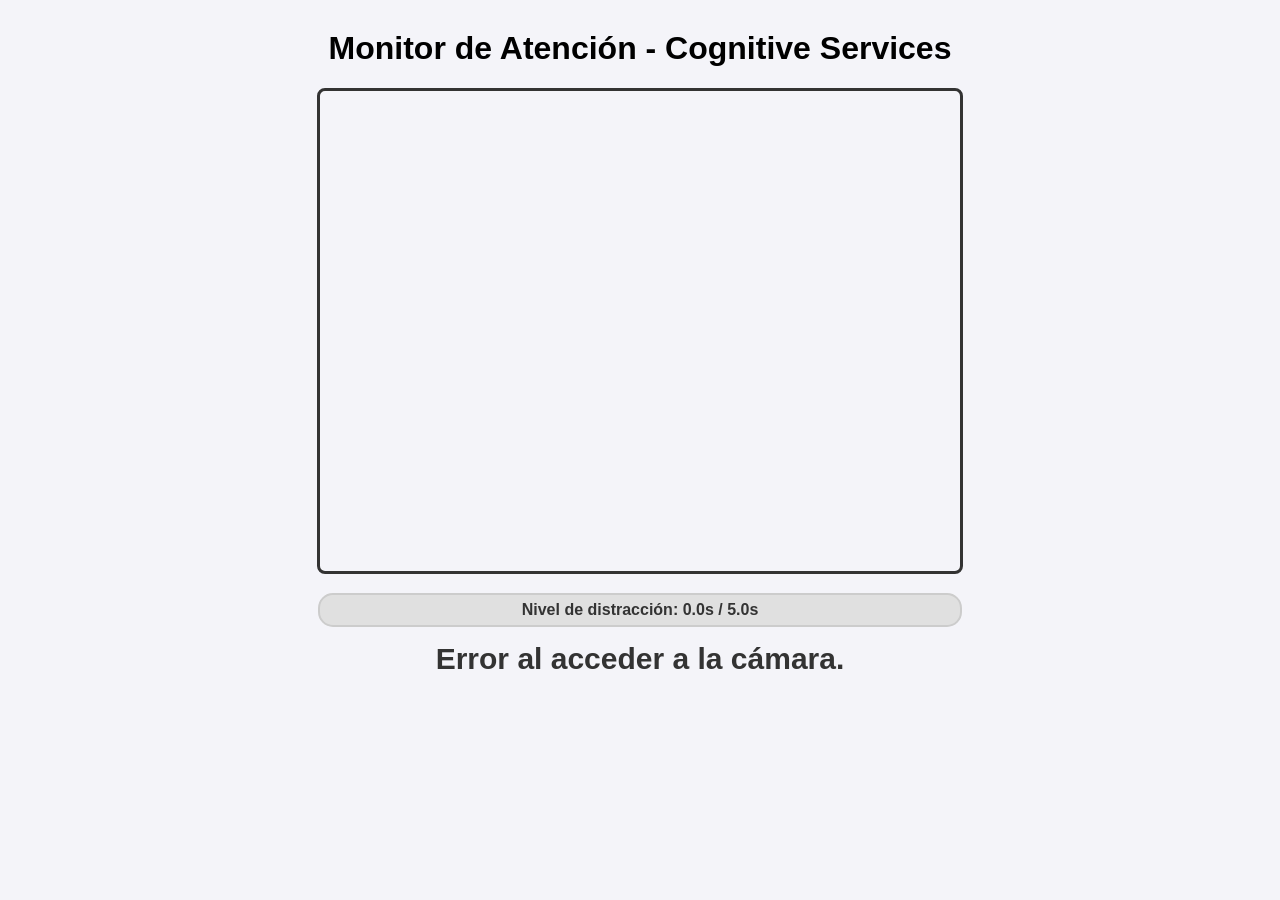
==== index.html @ a4cee3c4 "Add initial HTML structure for attention monitor" ====
<!DOCTYPE html>
<html lang="es">
<head>
    <meta charset="UTF-8">
    <title>MVP Detección de Atención</title>
    <style>
        body { font-family: sans-serif; text-align: center; margin-top: 30px; background-color: #f4f4f9; }
        #video { border: 3px solid #333; width: 640px; height: 480px; border-radius: 8px; transform: scaleX(-1); }
        #estado { font-size: 30px; font-weight: bold; margin-top: 15px; color: #333; transition: color 0.3s; }
        .alerta { color: #d9534f !important; }
        
        /* Estilos para la barra de distracción */
        #contenedor-barra {
            width: 640px;
            height: 30px;
            background-color: #e0e0e0;
            margin: 15px auto;
            border-radius: 15px;
            overflow: hidden;
            border: 2px solid #ccc;
            position: relative;
        }
        #barra {
            height: 100%;
            width: 0%;
            background-color: #4CAF50; /* Empieza verde */
            transition: width 0.4s ease, background-color 0.4s ease;
        }
        #texto-barra {
            position: absolute;
            width: 100%;
            text-align: center;
            line-height: 30px;
            font-weight: bold;
            color: #333;
            top: 0;
            left: 0;
        }
    </style>
</head>
<body>
    <h1>Monitor de Atención - Cognitive Services</h1>
    
    <video id="video" autoplay muted></video>
    
    <div id="contenedor-barra">
        <div id="barra"></div>
        <div id="texto-barra">Nivel de distracción: 0.0s / 5.0s</div>
    </div>

    <canvas id="canvas" style="display:none;" width="640" height="480"></canvas>
    <p id="estado">Iniciando cámara...</p>

    <script>
        // ==========================================
        // 1. CONFIGURACIÓN DE AZURE
        // ==========================================
        const AZURE_ENDPOINT = "https://face-mpv.cognitiveservices.azure.com";
        const SUBSCRIPTION_KEY = "AnTg6Uzlo1eHaQLad6r9S1j0K4woOaYoHDJUcnLEFngSYML35ptPJQQJ99CCAC8vTInXJ3w3AAAKACOGr4jH";

        // ==========================================
        // 2. AJUSTES DE PRECISIÓN (¡Tunea tu IA aquí!)
        // ==========================================
        const UMBRAL_YAW = 20;         // Tolerancia Izquierda/Derecha
        const UMBRAL_PITCH_DOWN = 25;  // Tolerancia Mirar hacia abajo (Teclado/Leer)
        const UMBRAL_PITCH_UP = 10;    // Tolerancia Mirar hacia arriba (Mosca en el techo)
        const FRECUENCIA_SCAN = 1500;  // 1.5 segundos (Más rápido, más preciso)

        const video = document.getElementById('video');
        const canvas = document.getElementById('canvas');
        const estadoTexto = document.getElementById('estado');
        const barra = document.getElementById('barra');
        const textoBarra = document.getElementById('texto-barra');
        const ctx = canvas.getContext('2d');

        // ==========================================
        // 3. VARIABLES DEL ACUMULADOR DE TIEMPO
        // ==========================================
        let tiempoAnterior = Date.now();
        let nivelDistraccion = 0.0;
        const LIMITE_SEGUNDOS = 5.0;      // Segundos máximos antes de la notificación
        const TASA_RECUPERACION = 0.7;    // Qué tan rápido baja la barra al concentrarse
        let notificacionEnviada = false;  // Evita que te mande 100 notificaciones seguidas

        // Pedir permiso al navegador para mandar Notificaciones Push
        if ("Notification" in window && Notification.permission !== "granted") {
            Notification.requestPermission();
        }

        // ==========================================
        // 4. INICIAR LA CÁMARA LOCAL
        // ==========================================
        navigator.mediaDevices.getUserMedia({ video: true })
            .then(stream => { 
                video.srcObject = stream; 
                estadoTexto.innerText = "Cámara lista. Analizando...";
            })
            .catch(err => { 
                estadoTexto.innerText = "Error al acceder a la cámara."; 
            });

        // ==========================================
        // 5. CAPTURAR FRAME, ENVIAR Y CALCULAR TIEMPO
        // ==========================================
        async function analizarFrame() {
            ctx.drawImage(video, 0, 0, canvas.width, canvas.height);
            
            canvas.toBlob(async (blob) => {
                if (!blob) return;

                const url = `${AZURE_ENDPOINT}/face/v1.0/detect?returnFaceAttributes=headPose`;

                try {
                    const response = await fetch(url, {
                        method: 'POST',
                        headers: {
                            'Ocp-Apim-Subscription-Key': SUBSCRIPTION_KEY,
                            'Content-Type': 'application/octet-stream'
                        },
                        body: blob
                    });

                    const faces = await response.json();

                    // --- CALCULAR TIEMPO TRANSCURRIDO ---
                    let tiempoActual = Date.now();
                    let deltaT = (tiempoActual - tiempoAnterior) / 1000; // Convertir a segundos
                    tiempoAnterior = tiempoActual;
                    let estaDistraido = false; // Bandera para el acumulador

                    // --- EVALUACIÓN DE LA RÚBRICA ---
                    if (faces.error) {
                        estadoTexto.innerText = `Error: ${faces.error.message}`;
                        return;
                    }

                    if (!faces || faces.length === 0) {
                        estadoTexto.innerText = "Abandonó la sesión"; // REQUISITO MVP
                        estadoTexto.className = "alerta";
                        estaDistraido = true;
                    } else {
                        const headPose = faces[0].faceAttributes.headPose;
                        const yaw = headPose.yaw;
                        const pitch = headPose.pitch;

                        // Evaluamos con los umbrales asimétricos
                        let distraidoYaw = Math.abs(yaw) > UMBRAL_YAW;
                        let distraidoPitch = (pitch > UMBRAL_PITCH_DOWN) || (pitch < -UMBRAL_PITCH_UP);

                        if (distraidoYaw || distraidoPitch) {
                            estadoTexto.innerText = "hubo distracción"; // REQUISITO MVP
                            estadoTexto.className = "alerta";
                            estaDistraido = true;
                        } else {
                            estadoTexto.innerText = "Estudiante concentrado";
                            estadoTexto.className = "";
                        }
                    }

                    // --- LÓGICA DEL ACUMULADOR DE LA BARRA ---
                    if (estaDistraido) {
                        nivelDistraccion += deltaT; // Sumamos los segundos que pasaron
                    } else {
                        nivelDistraccion -= (deltaT * TASA_RECUPERACION); // Restamos si está atento
                    }

                    // Limitar el contador entre 0 y 5
                    nivelDistraccion = Math.max(0, Math.min(nivelDistraccion, LIMITE_SEGUNDOS));

                    // --- ACTUALIZAR LA INTERFAZ DE LA BARRA ---
                    let porcentaje = (nivelDistraccion / LIMITE_SEGUNDOS) * 100;
                    barra.style.width = porcentaje + "%";
                    textoBarra.innerText = `Nivel de distracción: ${nivelDistraccion.toFixed(1)}s / ${LIMITE_SEGUNDOS}s`;

                    // Cambiar el color de la barra según el nivel
                    if (porcentaje < 40) barra.style.backgroundColor = "#4CAF50";      // Verde
                    else if (porcentaje < 80) barra.style.backgroundColor = "#FF9800"; // Naranja
                    else barra.style.backgroundColor = "#f44336";                      // Rojo

                    // --- NOTIFICACIÓN PUSH ---
                    if (nivelDistraccion >= LIMITE_SEGUNDOS && !notificacionEnviada) {
                        if ("Notification" in window && Notification.permission === "granted") {
                            new Notification("¡Alerta de Atención!", {
                                body: "Has superado los 5 segundos de distracción. ¡Regresa la vista al frente!",
                            });
                        } else {
                            // Fallback por si el navegador bloquea la notificación nativa
                            alert("¡ALERTA PUSH! Has superado los 5 segundos de distracción.");
                        }
                        notificacionEnviada = true; // Marcamos para no spamear
                    } 
                    // Si el estudiante se vuelve a concentrar por completo
                    else if (nivelDistraccion === 0) {
                        notificacionEnviada = false;
                    }

                } catch (error) {
                    console.error("Error al conectar con Azure:", error);
                }
            }, 'image/jpeg');
        }

        // ==========================================
        // 6. BUCLE DE EJECUCIÓN
        // ==========================================
        setInterval(analizarFrame, FRECUENCIA_SCAN);
    </script>
</body>
</html>
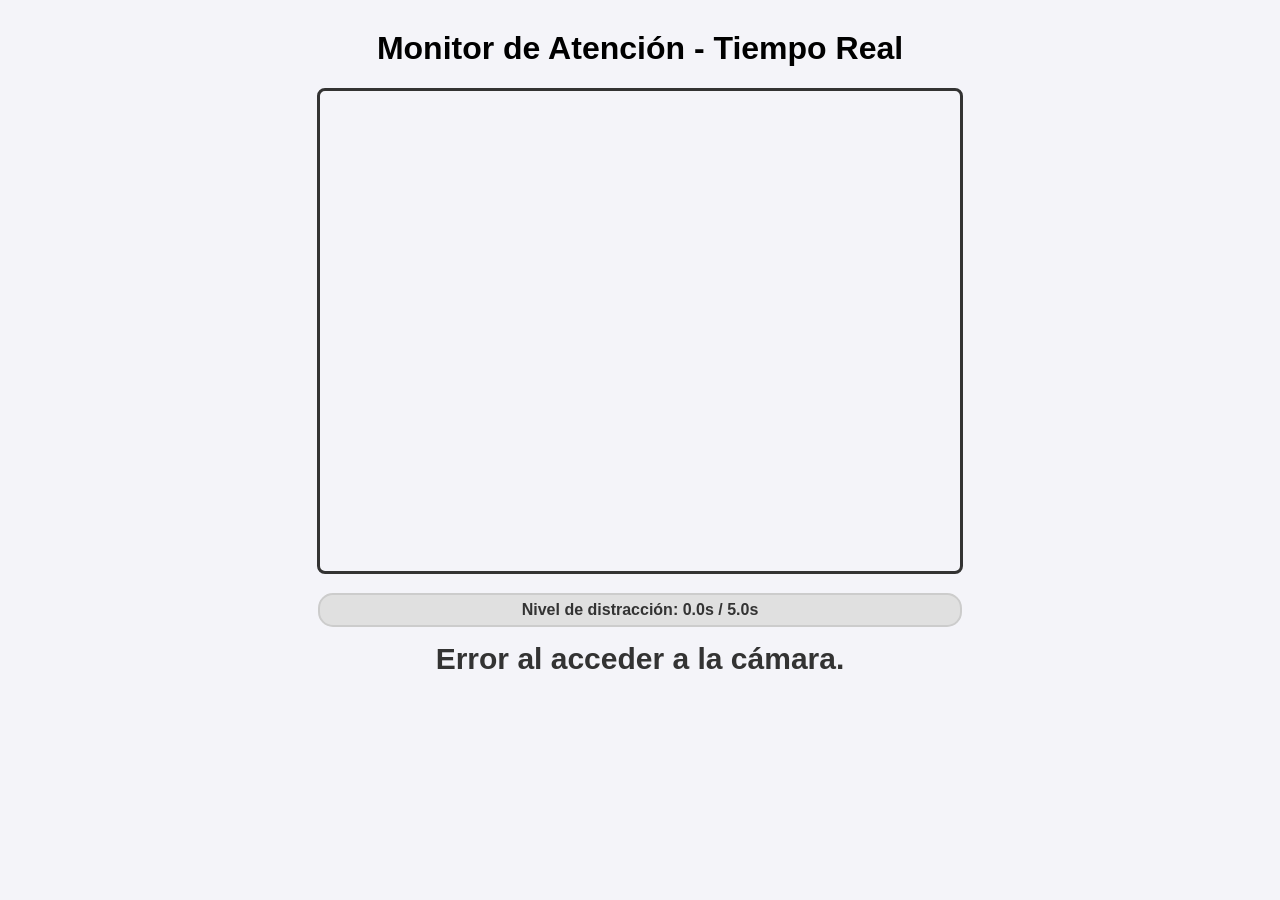
==== commit f2b8d583: "Modificacion de sensibilidad" ====
--- a/index.html
+++ b/index.html
@@ -2,14 +2,13 @@
 <html lang="es">
 <head>
     <meta charset="UTF-8">
-    <title>MVP Detección de Atención</title>
+    <title>Monitor de Atención - Actualización</title>
     <style>
         body { font-family: sans-serif; text-align: center; margin-top: 30px; background-color: #f4f4f9; }
         #video { border: 3px solid #333; width: 640px; height: 480px; border-radius: 8px; transform: scaleX(-1); }
         #estado { font-size: 30px; font-weight: bold; margin-top: 15px; color: #333; transition: color 0.3s; }
         .alerta { color: #d9534f !important; }
         
-        /* Estilos para la barra de distracción */
         #contenedor-barra {
             width: 640px;
             height: 30px;
@@ -23,8 +22,8 @@
         #barra {
             height: 100%;
             width: 0%;
-            background-color: #4CAF50; /* Empieza verde */
-            transition: width 0.4s ease, background-color 0.4s ease;
+            background-color: #4CAF50;
+            transition: width 0.3s ease, background-color 0.4s ease;
         }
         #texto-barra {
             position: absolute;
@@ -39,7 +38,7 @@
     </style>
 </head>
 <body>
-    <h1>Monitor de Atención - Cognitive Services</h1>
+    <h1>Monitor de Atención - Tiempo Real </h1>
     
     <video id="video" autoplay muted></video>
     
@@ -52,19 +51,16 @@
     <p id="estado">Iniciando cámara...</p>
 
     <script>
-        // ==========================================
         // 1. CONFIGURACIÓN DE AZURE
-        // ==========================================
         const AZURE_ENDPOINT = "https://face-mpv.cognitiveservices.azure.com";
         const SUBSCRIPTION_KEY = "AnTg6Uzlo1eHaQLad6r9S1j0K4woOaYoHDJUcnLEFngSYML35ptPJQQJ99CCAC8vTInXJ3w3AAAKACOGr4jH";
 
-        // ==========================================
-        // 2. AJUSTES DE PRECISIÓN (¡Tunea tu IA aquí!)
-        // ==========================================
-        const UMBRAL_YAW = 20;         // Tolerancia Izquierda/Derecha
-        const UMBRAL_PITCH_DOWN = 25;  // Tolerancia Mirar hacia abajo (Teclado/Leer)
-        const UMBRAL_PITCH_UP = 10;    // Tolerancia Mirar hacia arriba (Mosca en el techo)
-        const FRECUENCIA_SCAN = 1500;  // 1.5 segundos (Más rápido, más preciso)
+        // 2. AJUSTES DE PRECISIÓN
+        const UMBRAL_YAW = 35;         
+        const UMBRAL_PITCH_DOWN = 45;  
+        const UMBRAL_PITCH_UP = 20;    
+        const UMBRAL_ALEJAMIENTO = 75; 
+        const FRECUENCIA_SCAN = 1000;  // ACTUALIZADO: Ahora escanea cada 1 segundo
 
         const video = document.getElementById('video');
         const canvas = document.getElementById('canvas');
@@ -73,35 +69,25 @@
         const textoBarra = document.getElementById('texto-barra');
         const ctx = canvas.getContext('2d');
 
-        // ==========================================
-        // 3. VARIABLES DEL ACUMULADOR DE TIEMPO
-        // ==========================================
         let tiempoAnterior = Date.now();
         let nivelDistraccion = 0.0;
-        const LIMITE_SEGUNDOS = 5.0;      // Segundos máximos antes de la notificación
-        const TASA_RECUPERACION = 0.7;    // Qué tan rápido baja la barra al concentrarse
-        let notificacionEnviada = false;  // Evita que te mande 100 notificaciones seguidas
+        const LIMITE_SEGUNDOS = 5.0;
+        const TASA_RECUPERACION = 1.0; 
+        let notificacionEnviada = false;
 
-        // Pedir permiso al navegador para mandar Notificaciones Push
         if ("Notification" in window && Notification.permission !== "granted") {
             Notification.requestPermission();
         }
 
-        // ==========================================
-        // 4. INICIAR LA CÁMARA LOCAL
-        // ==========================================
         navigator.mediaDevices.getUserMedia({ video: true })
             .then(stream => { 
                 video.srcObject = stream; 
-                estadoTexto.innerText = "Cámara lista. Analizando...";
+                estadoTexto.innerText = "Analizando cada segundo...";
             })
             .catch(err => { 
                 estadoTexto.innerText = "Error al acceder a la cámara."; 
             });
 
-        // ==========================================
-        // 5. CAPTURAR FRAME, ENVIAR Y CALCULAR TIEMPO
-        // ==========================================
         async function analizarFrame() {
             ctx.drawImage(video, 0, 0, canvas.width, canvas.height);
             
@@ -121,89 +107,78 @@
                     });
 
                     const faces = await response.json();
+                    let tiempoActual = Date.now();
+                    let deltaT = (tiempoActual - tiempoAnterior) / 1000;
+                    tiempoAnterior = tiempoActual;
+                    let estaDistraido = false;
 
-                    // --- CALCULAR TIEMPO TRANSCURRIDO ---
-                    let tiempoActual = Date.now();
-                    let deltaT = (tiempoActual - tiempoAnterior) / 1000; // Convertir a segundos
-                    tiempoAnterior = tiempoActual;
-                    let estaDistraido = false; // Bandera para el acumulador
-
-                    // --- EVALUACIÓN DE LA RÚBRICA ---
                     if (faces.error) {
                         estadoTexto.innerText = `Error: ${faces.error.message}`;
                         return;
                     }
 
                     if (!faces || faces.length === 0) {
-                        estadoTexto.innerText = "Abandonó la sesión"; // REQUISITO MVP
+                        estadoTexto.innerText = "Rostro no detectado";
                         estadoTexto.className = "alerta";
                         estaDistraido = true;
                     } else {
+                        const faceRect = faces[0].faceRectangle;
                         const headPose = faces[0].faceAttributes.headPose;
-                        const yaw = headPose.yaw;
-                        const pitch = headPose.pitch;
+                        
+                        let muyLejos = faceRect.width < UMBRAL_ALEJAMIENTO;
+                        let distraidoYaw = Math.abs(headPose.yaw) > UMBRAL_YAW;
+                        let distraidoPitch = (headPose.pitch > UMBRAL_PITCH_DOWN) || (headPose.pitch < -UMBRAL_PITCH_UP);
 
-                        // Evaluamos con los umbrales asimétricos
-                        let distraidoYaw = Math.abs(yaw) > UMBRAL_YAW;
-                        let distraidoPitch = (pitch > UMBRAL_PITCH_DOWN) || (pitch < -UMBRAL_PITCH_UP);
-
-                        if (distraidoYaw || distraidoPitch) {
-                            estadoTexto.innerText = "hubo distracción"; // REQUISITO MVP
+                        if (muyLejos) {
+                            estadoTexto.innerText = "¡Te has alejado!";
+                            estadoTexto.className = "alerta";
+                            estaDistraido = true;
+                        } else if (distraidoYaw || distraidoPitch) {
+                            estadoTexto.innerText = "¡Distraído!";
                             estadoTexto.className = "alerta";
                             estaDistraido = true;
                         } else {
-                            estadoTexto.innerText = "Estudiante concentrado";
+                            estadoTexto.innerText = "Concentrado";
                             estadoTexto.className = "";
+                            estaDistraido = false;
                         }
                     }
 
-                    // --- LÓGICA DEL ACUMULADOR DE LA BARRA ---
                     if (estaDistraido) {
-                        nivelDistraccion += deltaT; // Sumamos los segundos que pasaron
+                        nivelDistraccion += deltaT;
                     } else {
-                        nivelDistraccion -= (deltaT * TASA_RECUPERACION); // Restamos si está atento
+                        nivelDistraccion -= (deltaT * TASA_RECUPERACION);
                     }
 
-                    // Limitar el contador entre 0 y 5
                     nivelDistraccion = Math.max(0, Math.min(nivelDistraccion, LIMITE_SEGUNDOS));
 
-                    // --- ACTUALIZAR LA INTERFAZ DE LA BARRA ---
+                    // Actualización visual
                     let porcentaje = (nivelDistraccion / LIMITE_SEGUNDOS) * 100;
                     barra.style.width = porcentaje + "%";
                     textoBarra.innerText = `Nivel de distracción: ${nivelDistraccion.toFixed(1)}s / ${LIMITE_SEGUNDOS}s`;
 
-                    // Cambiar el color de la barra según el nivel
-                    if (porcentaje < 40) barra.style.backgroundColor = "#4CAF50";      // Verde
-                    else if (porcentaje < 80) barra.style.backgroundColor = "#FF9800"; // Naranja
-                    else barra.style.backgroundColor = "#f44336";                      // Rojo
+                    if (porcentaje < 40) barra.style.backgroundColor = "#4CAF50";
+                    else if (porcentaje < 80) barra.style.backgroundColor = "#FF9800";
+                    else barra.style.backgroundColor = "#f44336";
 
-                    // --- NOTIFICACIÓN PUSH ---
                     if (nivelDistraccion >= LIMITE_SEGUNDOS && !notificacionEnviada) {
-                        if ("Notification" in window && Notification.permission === "granted") {
-                            new Notification("¡Alerta de Atención!", {
-                                body: "Has superado los 5 segundos de distracción. ¡Regresa la vista al frente!",
-                            });
-                        } else {
-                            // Fallback por si el navegador bloquea la notificación nativa
-                            alert("¡ALERTA PUSH! Has superado los 5 segundos de distracción.");
+                        if (Notification.permission === "granted") {
+                            new Notification("¡Alerta!", { body: "Vuelve a la pantalla." });
                         }
-                        notificacionEnviada = true; // Marcamos para no spamear
+                        notificacionEnviada = true;
                     } 
-                    // Si el estudiante se vuelve a concentrar por completo
                     else if (nivelDistraccion === 0) {
                         notificacionEnviada = false;
                     }
 
                 } catch (error) {
-                    console.error("Error al conectar con Azure:", error);
+                    console.error("Error:", error);
                 }
             }, 'image/jpeg');
         }
 
-        // ==========================================
-        // 6. BUCLE DE EJECUCIÓN
-        // ==========================================
+        // Ejecutar inmediatamente la primera vez y luego cada segundo
         setInterval(analizarFrame, FRECUENCIA_SCAN);
     </script>
 </body>
-</html>
+</html>
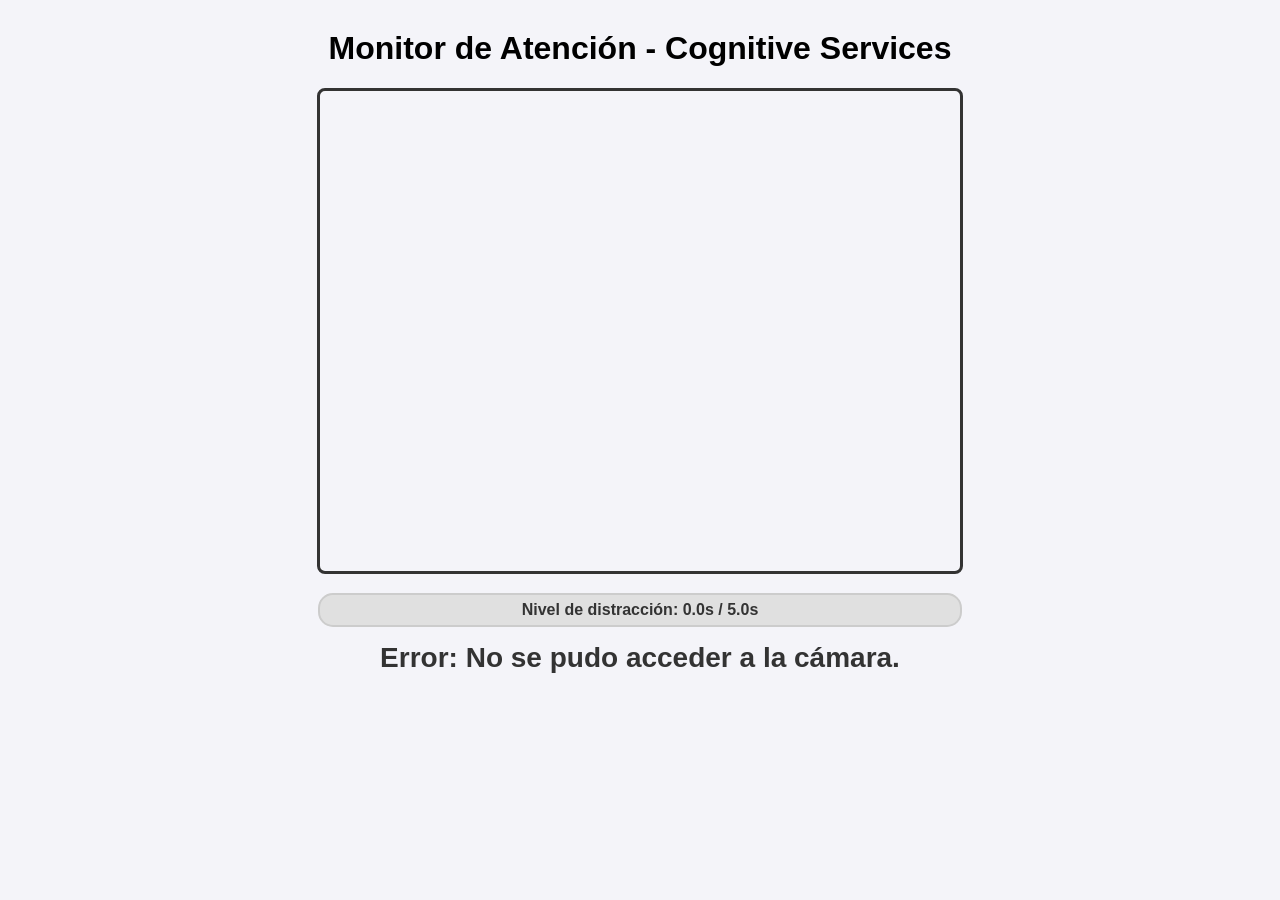
==== commit 16e6f90a: "sensibilidad detect cel" ====
--- a/index.html
+++ b/index.html
@@ -2,13 +2,19 @@
 <html lang="es">
 <head>
     <meta charset="UTF-8">
-    <title>Monitor de Atención - Actualización</title>
+    <title>MVP Monitor de Atención - Versión Documentada</title>
     <style>
-        body { font-family: sans-serif; text-align: center; margin-top: 30px; background-color: #f4f4f9; }
+        /* --- ESTILOS VISUALES --- */
+        body { font-family: 'Segoe UI', sans-serif; text-align: center; margin-top: 30px; background-color: #f4f4f9; }
+        
+        /* Estilo del video (espejado para que sea natural para el usuario) */
         #video { border: 3px solid #333; width: 640px; height: 480px; border-radius: 8px; transform: scaleX(-1); }
-        #estado { font-size: 30px; font-weight: bold; margin-top: 15px; color: #333; transition: color 0.3s; }
-        .alerta { color: #d9534f !important; }
         
+        /* Texto de estado dinámico */
+        #estado { font-size: 28px; font-weight: bold; margin-top: 15px; color: #333; transition: color 0.3s; }
+        .alerta { color: #d9534f !important; } /* Rojo para alertas */
+        
+        /* Contenedor de la barra de progreso */
         #contenedor-barra {
             width: 640px;
             height: 30px;
@@ -19,12 +25,16 @@
             border: 2px solid #ccc;
             position: relative;
         }
+
+        /* La barra interna que crece o decrece */
         #barra {
             height: 100%;
             width: 0%;
-            background-color: #4CAF50;
+            background-color: #4CAF50; /* Inicia verde */
             transition: width 0.3s ease, background-color 0.4s ease;
         }
+
+        /* Texto encima de la barra */
         #texto-barra {
             position: absolute;
             width: 100%;
@@ -38,7 +48,7 @@
     </style>
 </head>
 <body>
-    <h1>Monitor de Atención - Tiempo Real </h1>
+    <h1>Monitor de Atención - Cognitive Services</h1>
     
     <video id="video" autoplay muted></video>
     
@@ -48,20 +58,26 @@
     </div>
 
     <canvas id="canvas" style="display:none;" width="640" height="480"></canvas>
+    
     <p id="estado">Iniciando cámara...</p>
 
     <script>
+        // ==========================================
         // 1. CONFIGURACIÓN DE AZURE
+        // ==========================================
         const AZURE_ENDPOINT = "https://face-mpv.cognitiveservices.azure.com";
         const SUBSCRIPTION_KEY = "AnTg6Uzlo1eHaQLad6r9S1j0K4woOaYoHDJUcnLEFngSYML35ptPJQQJ99CCAC8vTInXJ3w3AAAKACOGr4jH";
 
-        // 2. AJUSTES DE PRECISIÓN
-        const UMBRAL_YAW = 35;         
-        const UMBRAL_PITCH_DOWN = 45;  
-        const UMBRAL_PITCH_UP = 20;    
-        const UMBRAL_ALEJAMIENTO = 75; 
-        const FRECUENCIA_SCAN = 1000;  // ACTUALIZADO: Ahora escanea cada 1 segundo
-
+        // ==========================================
+        // 2. AJUSTES DE PRECISIÓN (SENSIBILIDAD)
+        // ==========================================
+        const UMBRAL_YAW = 35;         // Giro cabeza Izq/Der (35° es más permisivo)
+        const UMBRAL_PITCH_DOWN = 37;  // Mirar abajo al teclado (45° evita falsos positivos)
+        const UMBRAL_PITCH_UP = 20;    // Mirar arriba (20°)
+        const UMBRAL_ALEJAMIENTO = 75; // Ancho de cara en px (menos de 75 es "lejos")
+        const FRECUENCIA_SCAN = 1000;  // Tiempo entre análisis (1 segundo)
+
+        // Elementos del DOM
         const video = document.getElementById('video');
         const canvas = document.getElementById('canvas');
         const estadoTexto = document.getElementById('estado');
@@ -69,31 +85,44 @@
         const textoBarra = document.getElementById('texto-barra');
         const ctx = canvas.getContext('2d');
 
+        // ==========================================
+        // 3. VARIABLES DE CONTROL DE TIEMPO
+        // ==========================================
         let tiempoAnterior = Date.now();
         let nivelDistraccion = 0.0;
-        const LIMITE_SEGUNDOS = 5.0;
-        const TASA_RECUPERACION = 1.0; 
-        let notificacionEnviada = false;
-
+        const LIMITE_SEGUNDOS = 5.0;     // Tiempo máximo de distracción permitido
+        const TASA_RECUPERACION = 1.0;   // Qué tan rápido baja la barra al estar atento
+        let notificacionEnviada = false; // Evita notificaciones repetitivas
+
+        // Solicitar permisos de notificación al cargar
         if ("Notification" in window && Notification.permission !== "granted") {
             Notification.requestPermission();
         }
 
+        // ==========================================
+        // 4. INICIAR STREAM DE VIDEO
+        // ==========================================
         navigator.mediaDevices.getUserMedia({ video: true })
             .then(stream => { 
                 video.srcObject = stream; 
-                estadoTexto.innerText = "Analizando cada segundo...";
+                estadoTexto.innerText = "Cámara lista. Analizando cada segundo...";
             })
             .catch(err => { 
-                estadoTexto.innerText = "Error al acceder a la cámara."; 
+                estadoTexto.innerText = "Error: No se pudo acceder a la cámara."; 
             });
 
+        // ==========================================
+        // 5. FUNCIÓN PRINCIPAL DE ANÁLISIS
+        // ==========================================
         async function analizarFrame() {
+            // Dibujar el frame actual del video en el canvas oculto
             ctx.drawImage(video, 0, 0, canvas.width, canvas.height);
             
+            // Convertir el canvas a formato JPEG para enviar a la API
             canvas.toBlob(async (blob) => {
                 if (!blob) return;
 
+                // URL de la API de Azure Face (solicitamos headPose y faceRectangle)
                 const url = `${AZURE_ENDPOINT}/face/v1.0/detect?returnFaceAttributes=headPose`;
 
                 try {
@@ -107,77 +136,102 @@
                     });
 
                     const faces = await response.json();
+
+                    // Calcular tiempo real transcurrido entre este análisis y el anterior
                     let tiempoActual = Date.now();
-                    let deltaT = (tiempoActual - tiempoAnterior) / 1000;
+                    let deltaT = (tiempoActual - tiempoAnterior) / 1000; 
                     tiempoAnterior = tiempoActual;
-                    let estaDistraido = false;
-
+                    
+                    let estaDistraido = false; // Bandera de estado actual
+
+                    // Manejo de errores de la API
                     if (faces.error) {
-                        estadoTexto.innerText = `Error: ${faces.error.message}`;
+                        estadoTexto.innerText = `Error API: ${faces.error.message}`;
                         return;
                     }
 
+                    // A) Si no se detecta ninguna cara
                     if (!faces || faces.length === 0) {
                         estadoTexto.innerText = "Rostro no detectado";
                         estadoTexto.className = "alerta";
                         estaDistraido = true;
-                    } else {
-                        const faceRect = faces[0].faceRectangle;
-                        const headPose = faces[0].faceAttributes.headPose;
+                    } 
+                    else {
+                        // Extraer datos de la primera cara detectada
+                        const faceRect = faces[0].faceRectangle; // Datos de posición/tamaño
+                        const headPose = faces[0].faceAttributes.headPose; // Datos de inclinación
                         
+                        // B) Lógica de alejamiento (basada en el ancho de la detección)
                         let muyLejos = faceRect.width < UMBRAL_ALEJAMIENTO;
+
+                        // C) Lógica de orientación (ángulos de la cabeza)
                         let distraidoYaw = Math.abs(headPose.yaw) > UMBRAL_YAW;
                         let distraidoPitch = (headPose.pitch > UMBRAL_PITCH_DOWN) || (headPose.pitch < -UMBRAL_PITCH_UP);
 
+                        // Evaluar qué mensaje mostrar
                         if (muyLejos) {
-                            estadoTexto.innerText = "¡Te has alejado!";
+                            estadoTexto.innerText = "¡Te has alejado demasiado!";
                             estadoTexto.className = "alerta";
                             estaDistraido = true;
                         } else if (distraidoYaw || distraidoPitch) {
-                            estadoTexto.innerText = "¡Distraído!";
+                            estadoTexto.innerText = "¡Vuelve la vista a la pantalla!";
                             estadoTexto.className = "alerta";
                             estaDistraido = true;
                         } else {
-                            estadoTexto.innerText = "Concentrado";
+                            estadoTexto.innerText = "Estudiante concentrado";
                             estadoTexto.className = "";
                             estaDistraido = false;
                         }
                     }
 
+                    // ==========================================
+                    // 6. LÓGICA DEL ACUMULADOR (LA BARRA)
+                    // ==========================================
                     if (estaDistraido) {
-                        nivelDistraccion += deltaT;
+                        nivelDistraccion += deltaT; // Sube la barra según el tiempo transcurrido
                     } else {
-                        nivelDistraccion -= (deltaT * TASA_RECUPERACION);
-                    }
-
+                        nivelDistraccion -= (deltaT * TASA_RECUPERACION); // Baja la barra
+                    }
+
+                    // Mantener el nivel entre 0 y el límite (5s)
                     nivelDistraccion = Math.max(0, Math.min(nivelDistraccion, LIMITE_SEGUNDOS));
 
-                    // Actualización visual
+                    // Actualizar UI de la barra y colores
                     let porcentaje = (nivelDistraccion / LIMITE_SEGUNDOS) * 100;
                     barra.style.width = porcentaje + "%";
                     textoBarra.innerText = `Nivel de distracción: ${nivelDistraccion.toFixed(1)}s / ${LIMITE_SEGUNDOS}s`;
 
-                    if (porcentaje < 40) barra.style.backgroundColor = "#4CAF50";
-                    else if (porcentaje < 80) barra.style.backgroundColor = "#FF9800";
-                    else barra.style.backgroundColor = "#f44336";
-
+                    // Cambio de colores según gravedad
+                    if (porcentaje < 40) barra.style.backgroundColor = "#4CAF50";      // Verde
+                    else if (porcentaje < 80) barra.style.backgroundColor = "#FF9800"; // Naranja
+                    else barra.style.backgroundColor = "#f44336";                     // Rojo
+
+                    // ==========================================
+                    // 7. NOTIFICACIÓN PUSH DE ALERTA FINAL
+                    // ==========================================
                     if (nivelDistraccion >= LIMITE_SEGUNDOS && !notificacionEnviada) {
+                        const aviso = "¡ALERTA! Has perdido la concentración por más de 5 segundos.";
                         if (Notification.permission === "granted") {
-                            new Notification("¡Alerta!", { body: "Vuelve a la pantalla." });
+                            new Notification("Sistema de Atención", { body: aviso });
+                        } else {
+                            alert(aviso);
                         }
                         notificacionEnviada = true;
                     } 
+                    // Resetear la bandera cuando el usuario vuelve a estar concentrado al 100%
                     else if (nivelDistraccion === 0) {
                         notificacionEnviada = false;
                     }
 
                 } catch (error) {
-                    console.error("Error:", error);
+                    console.error("Error en la conexión con Azure:", error);
                 }
             }, 'image/jpeg');
         }
 
-        // Ejecutar inmediatamente la primera vez y luego cada segundo
+        // ==========================================
+        // 8. INICIO DEL BUCLE (Cada 1000ms)
+        // ==========================================
         setInterval(analizarFrame, FRECUENCIA_SCAN);
     </script>
 </body>
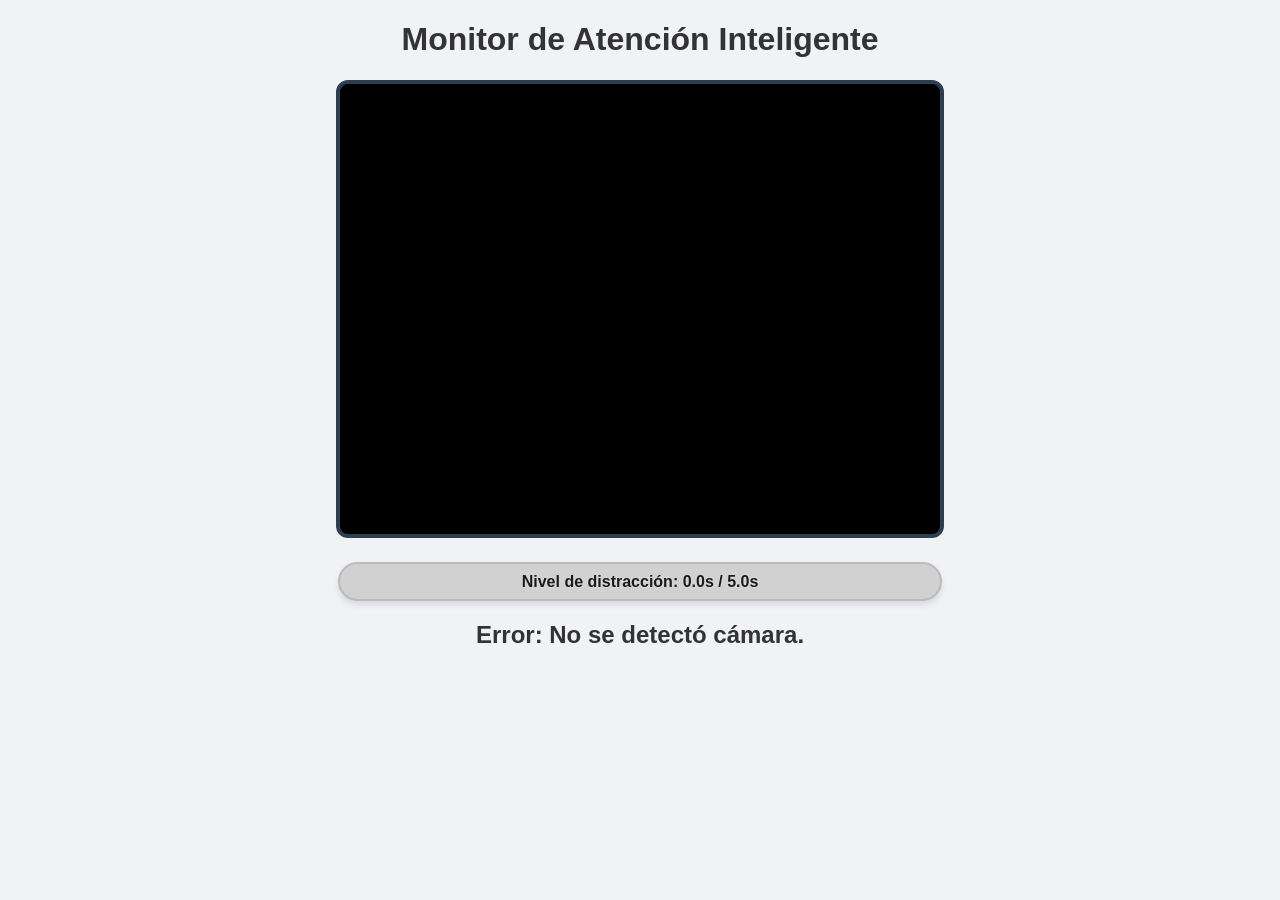
==== commit 3d506188: "warning de salida de camara" ====
--- a/index.html
+++ b/index.html
@@ -2,127 +2,174 @@
 <html lang="es">
 <head>
     <meta charset="UTF-8">
-    <title>MVP Monitor de Atención - Versión Documentada</title>
+    <title>Monitor de Atención Pro - Alerta Integrada</title>
     <style>
-        /* --- ESTILOS VISUALES --- */
-        body { font-family: 'Segoe UI', sans-serif; text-align: center; margin-top: 30px; background-color: #f4f4f9; }
-        
-        /* Estilo del video (espejado para que sea natural para el usuario) */
-        #video { border: 3px solid #333; width: 640px; height: 480px; border-radius: 8px; transform: scaleX(-1); }
-        
-        /* Texto de estado dinámico */
-        #estado { font-size: 28px; font-weight: bold; margin-top: 15px; color: #333; transition: color 0.3s; }
-        .alerta { color: #d9534f !important; } /* Rojo para alertas */
-        
-        /* Contenedor de la barra de progreso */
+        /* --- DISEÑO GENERAL --- */
+        body { 
+            font-family: 'Segoe UI', Tahoma, Geneva, Verdana, sans-serif; 
+            text-align: center; 
+            margin-top: 20px; 
+            background-color: #f0f2f5; 
+            color: #333;
+        }
+
+        /* Video espejado para mayor naturalidad */
+        #video { 
+            border: 4px solid #2c3e50; 
+            width: 600px; 
+            height: 450px; 
+            border-radius: 12px; 
+            transform: scaleX(-1); 
+            background-color: #000;
+        }
+
+        /* Estilos de la barra de distracción */
         #contenedor-barra {
-            width: 640px;
-            height: 30px;
-            background-color: #e0e0e0;
-            margin: 15px auto;
-            border-radius: 15px;
+            width: 600px;
+            height: 35px;
+            background-color: #d1d1d1;
+            margin: 20px auto;
+            border-radius: 20px;
             overflow: hidden;
-            border: 2px solid #ccc;
+            border: 2px solid #bbb;
             position: relative;
-        }
-
-        /* La barra interna que crece o decrece */
+            box-shadow: 0 4px 6px rgba(0,0,0,0.1);
+        }
         #barra {
             height: 100%;
             width: 0%;
-            background-color: #4CAF50; /* Inicia verde */
-            transition: width 0.3s ease, background-color 0.4s ease;
-        }
-
-        /* Texto encima de la barra */
+            background-color: #2ecc71; /* Verde esmeralda */
+            transition: width 0.4s ease-in-out, background-color 0.4s ease;
+        }
         #texto-barra {
             position: absolute;
             width: 100%;
             text-align: center;
-            line-height: 30px;
+            line-height: 35px;
             font-weight: bold;
-            color: #333;
+            color: #1a1a1a;
             top: 0;
             left: 0;
-        }
+            text-shadow: 0 0 2px rgba(255,255,255,0.5);
+        }
+
+        /* --- ESTILOS DEL RECUADRO DE ALERTA (MODAL) --- */
+        #capa-bloqueo {
+            display: none; /* Oculto por defecto */
+            position: fixed; 
+            top: 0; left: 0; 
+            width: 100%; height: 100%;
+            background: rgba(0, 0, 0, 0.85); /* Fondo muy oscuro */
+            z-index: 9999; 
+            justify-content: center; 
+            align-items: center;
+        }
+        #cuadro-alerta {
+            background: white; 
+            padding: 40px; 
+            border-radius: 20px;
+            text-align: center; 
+            border: 5px solid #d9534f;
+            box-shadow: 0px 0px 30px rgba(217, 83, 79, 0.6);
+            max-width: 450px;
+        }
+        #cuadro-alerta h2 { color: #d9534f; font-size: 32px; margin-bottom: 10px; }
+        #cuadro-alerta p { font-size: 18px; margin-bottom: 25px; }
+        #cuadro-alerta button {
+            background: #2ecc71; 
+            color: white; 
+            border: none;
+            padding: 12px 30px; 
+            border-radius: 8px; 
+            cursor: pointer; 
+            font-size: 20px;
+            font-weight: bold;
+            transition: background 0.2s;
+        }
+        #cuadro-alerta button:hover { background: #27ae60; }
+
+        #estado { font-size: 24px; font-weight: 600; margin-top: 10px; }
+        .texto-alerta { color: #d9534f; }
     </style>
 </head>
 <body>
-    <h1>Monitor de Atención - Cognitive Services</h1>
-    
+
+    <h1>Monitor de Atención Inteligente</h1>
+
+    <div id="capa-bloqueo">
+        <div id="cuadro-alerta">
+            <h2>🚨 ¡DISTRACCIÓN!</h2>
+            <p>Has superado el tiempo límite de distracción. Regresa tu atención a la pantalla para continuar.</p>
+            <button onclick="cerrarAlerta()">ENTENDIDO / VOLVER</button>
+        </div>
+    </div>
+
     <video id="video" autoplay muted></video>
-    
+
     <div id="contenedor-barra">
         <div id="barra"></div>
         <div id="texto-barra">Nivel de distracción: 0.0s / 5.0s</div>
     </div>
 
+    <p id="estado">Iniciando sistema...</p>
     <canvas id="canvas" style="display:none;" width="640" height="480"></canvas>
-    
-    <p id="estado">Iniciando cámara...</p>
 
     <script>
-        // ==========================================
         // 1. CONFIGURACIÓN DE AZURE
-        // ==========================================
         const AZURE_ENDPOINT = "https://face-mpv.cognitiveservices.azure.com";
         const SUBSCRIPTION_KEY = "AnTg6Uzlo1eHaQLad6r9S1j0K4woOaYoHDJUcnLEFngSYML35ptPJQQJ99CCAC8vTInXJ3w3AAAKACOGr4jH";
 
-        // ==========================================
-        // 2. AJUSTES DE PRECISIÓN (SENSIBILIDAD)
-        // ==========================================
-        const UMBRAL_YAW = 35;         // Giro cabeza Izq/Der (35° es más permisivo)
-        const UMBRAL_PITCH_DOWN = 37;  // Mirar abajo al teclado (45° evita falsos positivos)
-        const UMBRAL_PITCH_UP = 20;    // Mirar arriba (20°)
-        const UMBRAL_ALEJAMIENTO = 75; // Ancho de cara en px (menos de 75 es "lejos")
-        const FRECUENCIA_SCAN = 1000;  // Tiempo entre análisis (1 segundo)
-
-        // Elementos del DOM
+        // 2. AJUSTES DE PRECISIÓN (MENOS SENSIBLES)
+        const UMBRAL_YAW = 35;         // Permite girar la cabeza 35° a los lados
+        const UMBRAL_PITCH_DOWN = 45;  // Permite mirar el teclado (45° hacia abajo)
+        const UMBRAL_PITCH_UP = 20;    // Permite mirar arriba 20°
+        const UMBRAL_ALEJAMIENTO = 75; // Ancho de cara mínimo (si es menor, estás lejos)
+        const FRECUENCIA_SCAN = 1000;  // Actualización cada 1 segundo
+
+        // Elementos
         const video = document.getElementById('video');
         const canvas = document.getElementById('canvas');
         const estadoTexto = document.getElementById('estado');
         const barra = document.getElementById('barra');
         const textoBarra = document.getElementById('texto-barra');
+        const capaBloqueo = document.getElementById('capa-bloqueo');
         const ctx = canvas.getContext('2d');
 
-        // ==========================================
-        // 3. VARIABLES DE CONTROL DE TIEMPO
-        // ==========================================
+        // Variables de control
         let tiempoAnterior = Date.now();
         let nivelDistraccion = 0.0;
-        const LIMITE_SEGUNDOS = 5.0;     // Tiempo máximo de distracción permitido
-        const TASA_RECUPERACION = 1.0;   // Qué tan rápido baja la barra al estar atento
-        let notificacionEnviada = false; // Evita notificaciones repetitivas
-
-        // Solicitar permisos de notificación al cargar
-        if ("Notification" in window && Notification.permission !== "granted") {
-            Notification.requestPermission();
-        }
-
-        // ==========================================
-        // 4. INICIAR STREAM DE VIDEO
-        // ==========================================
+        const LIMITE_SEGUNDOS = 5.0;
+        const TASA_RECUPERACION = 1.2; // Recupera la barra un poco más rápido de lo que sube
+        let alertaActiva = false;      // Pausa el sistema si el modal está abierto
+
+        // 3. ACCESO A CÁMARA
         navigator.mediaDevices.getUserMedia({ video: true })
             .then(stream => { 
                 video.srcObject = stream; 
-                estadoTexto.innerText = "Cámara lista. Analizando cada segundo...";
+                estadoTexto.innerText = "Sistema Activo - Analizando...";
             })
             .catch(err => { 
-                estadoTexto.innerText = "Error: No se pudo acceder a la cámara."; 
+                estadoTexto.innerText = "Error: No se detectó cámara."; 
             });
 
-        // ==========================================
-        // 5. FUNCIÓN PRINCIPAL DE ANÁLISIS
-        // ==========================================
+        // 4. FUNCIÓN PARA CERRAR EL RECUADRO
+        function cerrarAlerta() {
+            capaBloqueo.style.display = "none";
+            nivelDistraccion = 0; // Reinicia la barra al cerrar
+            alertaActiva = false;
+            tiempoAnterior = Date.now(); // Reset de tiempo para evitar saltos bruscos
+        }
+
+        // 5. FUNCIÓN DE ANÁLISIS
         async function analizarFrame() {
-            // Dibujar el frame actual del video en el canvas oculto
+            // Si el cuadro de alerta está visible, no procesamos nada
+            if (alertaActiva) return;
+
             ctx.drawImage(video, 0, 0, canvas.width, canvas.height);
             
-            // Convertir el canvas a formato JPEG para enviar a la API
             canvas.toBlob(async (blob) => {
                 if (!blob) return;
 
-                // URL de la API de Azure Face (solicitamos headPose y faceRectangle)
                 const url = `${AZURE_ENDPOINT}/face/v1.0/detect?returnFaceAttributes=headPose`;
 
                 try {
@@ -136,102 +183,77 @@
                     });
 
                     const faces = await response.json();
-
-                    // Calcular tiempo real transcurrido entre este análisis y el anterior
+                    
+                    // Cálculo de tiempo transcurrido
                     let tiempoActual = Date.now();
-                    let deltaT = (tiempoActual - tiempoAnterior) / 1000; 
+                    let deltaT = (tiempoActual - tiempoAnterior) / 1000;
                     tiempoAnterior = tiempoActual;
                     
-                    let estaDistraido = false; // Bandera de estado actual
-
-                    // Manejo de errores de la API
-                    if (faces.error) {
-                        estadoTexto.innerText = `Error API: ${faces.error.message}`;
-                        return;
-                    }
-
-                    // A) Si no se detecta ninguna cara
+                    let estaDistraido = false;
+
+                    // Si no hay rostros, se considera distracción/abandono
                     if (!faces || faces.length === 0) {
-                        estadoTexto.innerText = "Rostro no detectado";
-                        estadoTexto.className = "alerta";
+                        estadoTexto.innerText = "Estado: Rostro no detectado";
+                        estadoTexto.className = "texto-alerta";
                         estaDistraido = true;
                     } 
                     else {
-                        // Extraer datos de la primera cara detectada
-                        const faceRect = faces[0].faceRectangle; // Datos de posición/tamaño
-                        const headPose = faces[0].faceAttributes.headPose; // Datos de inclinación
+                        const faceRect = faces[0].faceRectangle;
+                        const headPose = faces[0].faceAttributes.headPose;
                         
-                        // B) Lógica de alejamiento (basada en el ancho de la detección)
+                        // Lógica de validación
                         let muyLejos = faceRect.width < UMBRAL_ALEJAMIENTO;
-
-                        // C) Lógica de orientación (ángulos de la cabeza)
                         let distraidoYaw = Math.abs(headPose.yaw) > UMBRAL_YAW;
                         let distraidoPitch = (headPose.pitch > UMBRAL_PITCH_DOWN) || (headPose.pitch < -UMBRAL_PITCH_UP);
 
-                        // Evaluar qué mensaje mostrar
                         if (muyLejos) {
-                            estadoTexto.innerText = "¡Te has alejado demasiado!";
-                            estadoTexto.className = "alerta";
+                            estadoTexto.innerText = "Estado: Demasiado lejos";
+                            estadoTexto.className = "texto-alerta";
                             estaDistraido = true;
                         } else if (distraidoYaw || distraidoPitch) {
-                            estadoTexto.innerText = "¡Vuelve la vista a la pantalla!";
-                            estadoTexto.className = "alerta";
+                            estadoTexto.innerText = "Estado: Distraído";
+                            estadoTexto.className = "texto-alerta";
                             estaDistraido = true;
                         } else {
-                            estadoTexto.innerText = "Estudiante concentrado";
+                            estadoTexto.innerText = "Estado: Concentrado";
                             estadoTexto.className = "";
                             estaDistraido = false;
                         }
                     }
 
-                    // ==========================================
-                    // 6. LÓGICA DEL ACUMULADOR (LA BARRA)
-                    // ==========================================
+                    // 6. ACTUALIZAR ACUMULADOR
                     if (estaDistraido) {
-                        nivelDistraccion += deltaT; // Sube la barra según el tiempo transcurrido
+                        nivelDistraccion += deltaT;
                     } else {
-                        nivelDistraccion -= (deltaT * TASA_RECUPERACION); // Baja la barra
+                        nivelDistraccion -= (deltaT * TASA_RECUPERACION);
                     }
 
-                    // Mantener el nivel entre 0 y el límite (5s)
+                    // Limitar valores de la barra
                     nivelDistraccion = Math.max(0, Math.min(nivelDistraccion, LIMITE_SEGUNDOS));
 
-                    // Actualizar UI de la barra y colores
+                    // 7. ACTUALIZAR INTERFAZ
                     let porcentaje = (nivelDistraccion / LIMITE_SEGUNDOS) * 100;
                     barra.style.width = porcentaje + "%";
                     textoBarra.innerText = `Nivel de distracción: ${nivelDistraccion.toFixed(1)}s / ${LIMITE_SEGUNDOS}s`;
 
-                    // Cambio de colores según gravedad
-                    if (porcentaje < 40) barra.style.backgroundColor = "#4CAF50";      // Verde
-                    else if (porcentaje < 80) barra.style.backgroundColor = "#FF9800"; // Naranja
-                    else barra.style.backgroundColor = "#f44336";                     // Rojo
-
-                    // ==========================================
-                    // 7. NOTIFICACIÓN PUSH DE ALERTA FINAL
-                    // ==========================================
-                    if (nivelDistraccion >= LIMITE_SEGUNDOS && !notificacionEnviada) {
-                        const aviso = "¡ALERTA! Has perdido la concentración por más de 5 segundos.";
-                        if (Notification.permission === "granted") {
-                            new Notification("Sistema de Atención", { body: aviso });
-                        } else {
-                            alert(aviso);
-                        }
-                        notificacionEnviada = true;
-                    } 
-                    // Resetear la bandera cuando el usuario vuelve a estar concentrado al 100%
-                    else if (nivelDistraccion === 0) {
-                        notificacionEnviada = false;
+                    // Colores dinámicos
+                    if (porcentaje < 40) barra.style.backgroundColor = "#2ecc71"; // Verde
+                    else if (porcentaje < 80) barra.style.backgroundColor = "#f1c40f"; // Amarillo
+                    else barra.style.backgroundColor = "#e74c3c"; // Rojo
+
+                    // 8. DISPARAR RECUADRO DE ALERTA
+                    if (nivelDistraccion >= LIMITE_SEGUNDOS) {
+                        alertaActiva = true;
+                        capaBloqueo.style.display = "flex"; // Muestra el modal centrado
                     }
 
                 } catch (error) {
-                    console.error("Error en la conexión con Azure:", error);
+                    console.error("Error en API Azure:", error);
                 }
             }, 'image/jpeg');
         }
 
-        // ==========================================
-        // 8. INICIO DEL BUCLE (Cada 1000ms)
-        // ==========================================
+        // Ejecutar bucle cada segundo
         setInterval(analizarFrame, FRECUENCIA_SCAN);
     </script>
 </body>
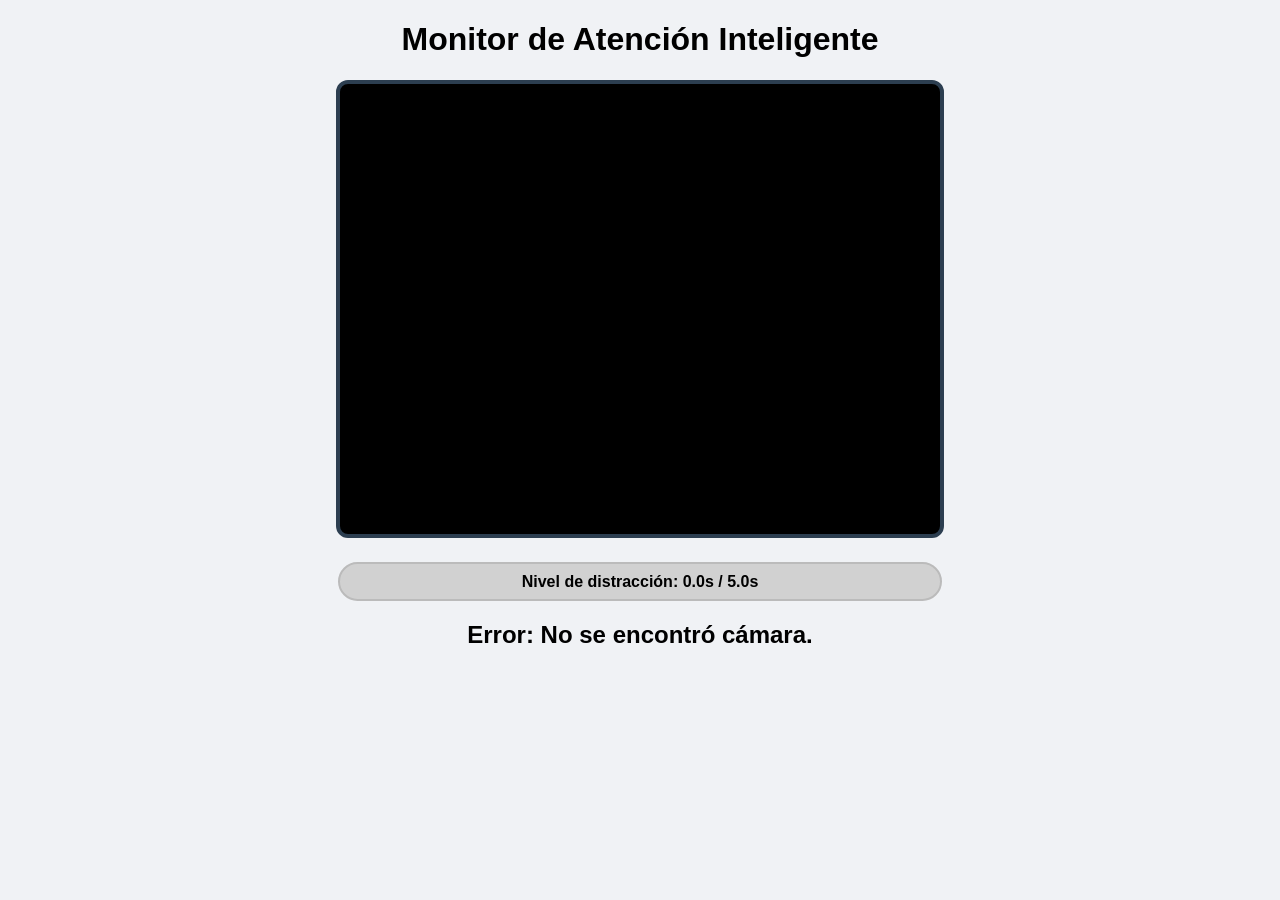
==== commit 692c5799: "modificaciones y separacion" ====
--- a/index.html
+++ b/index.html
@@ -2,68 +2,66 @@
 <html lang="es">
 <head>
     <meta charset="UTF-8">
-    <title>Monitor de Atención Pro - Alerta Integrada</title>
+    <title>Monitor de Atención Pro - Versión Final Documentada</title>
     <style>
-        /* --- DISEÑO GENERAL --- */
+        /* --- 1. ESTILOS DE LA INTERFAZ BASE --- */
         body { 
-            font-family: 'Segoe UI', Tahoma, Geneva, Verdana, sans-serif; 
+            font-family: 'Segoe UI', sans-serif; 
             text-align: center; 
             margin-top: 20px; 
             background-color: #f0f2f5; 
-            color: #333;
-        }
-
-        /* Video espejado para mayor naturalidad */
+        }
+
+        /* Estilo para el contenedor del video de la cámara */
         #video { 
             border: 4px solid #2c3e50; 
             width: 600px; 
             height: 450px; 
             border-radius: 12px; 
-            transform: scaleX(-1); 
+            transform: scaleX(-1); /* Espeja la imagen para que sea natural */
             background-color: #000;
         }
 
-        /* Estilos de la barra de distracción */
+        /* --- 2. ESTILOS DE LA BARRA DE PROGRESO --- */
         #contenedor-barra {
             width: 600px;
             height: 35px;
             background-color: #d1d1d1;
             margin: 20px auto;
             border-radius: 20px;
-            overflow: hidden;
+            overflow: hidden; /* Corta el exceso de la barra interna */
             border: 2px solid #bbb;
-            position: relative;
-            box-shadow: 0 4px 6px rgba(0,0,0,0.1);
-        }
+            position: relative; /* Permite que el texto flote encima */
+        }
+
         #barra {
             height: 100%;
-            width: 0%;
-            background-color: #2ecc71; /* Verde esmeralda */
-            transition: width 0.4s ease-in-out, background-color 0.4s ease;
-        }
+            width: 0%; /* Empieza vacía */
+            background-color: #2ecc71; /* Verde inicial */
+            transition: width 0.4s ease, background-color 0.4s ease;
+        }
+
         #texto-barra {
             position: absolute;
             width: 100%;
             text-align: center;
-            line-height: 35px;
+            line-height: 35px; /* Centra el texto verticalmente */
             font-weight: bold;
-            color: #1a1a1a;
-            top: 0;
-            left: 0;
-            text-shadow: 0 0 2px rgba(255,255,255,0.5);
-        }
-
-        /* --- ESTILOS DEL RECUADRO DE ALERTA (MODAL) --- */
+            top: 0; left: 0;
+        }
+
+        /* --- 3. ESTILOS DEL RECUADRO DE ALERTA (MODAL) --- */
         #capa-bloqueo {
-            display: none; /* Oculto por defecto */
+            display: none; /* Se oculta hasta que el JS lo activa */
             position: fixed; 
             top: 0; left: 0; 
             width: 100%; height: 100%;
-            background: rgba(0, 0, 0, 0.85); /* Fondo muy oscuro */
-            z-index: 9999; 
+            background: rgba(0, 0, 0, 0.85); /* Fondo negro translúcido */
+            z-index: 9999; /* Asegura que esté por encima de todo */
             justify-content: center; 
             align-items: center;
         }
+
         #cuadro-alerta {
             background: white; 
             padding: 40px; 
@@ -73,8 +71,9 @@
             box-shadow: 0px 0px 30px rgba(217, 83, 79, 0.6);
             max-width: 450px;
         }
-        #cuadro-alerta h2 { color: #d9534f; font-size: 32px; margin-bottom: 10px; }
-        #cuadro-alerta p { font-size: 18px; margin-bottom: 25px; }
+
+        #cuadro-alerta h2 { color: #d9534f; margin: 0 0 10px 0; }
+
         #cuadro-alerta button {
             background: #2ecc71; 
             color: white; 
@@ -82,12 +81,11 @@
             padding: 12px 30px; 
             border-radius: 8px; 
             cursor: pointer; 
-            font-size: 20px;
+            font-size: 18px;
             font-weight: bold;
-            transition: background 0.2s;
-        }
-        #cuadro-alerta button:hover { background: #27ae60; }
-
+        }
+
+        /* Estado del texto debajo del video */
         #estado { font-size: 24px; font-weight: 600; margin-top: 10px; }
         .texto-alerta { color: #d9534f; }
     </style>
@@ -99,7 +97,7 @@
     <div id="capa-bloqueo">
         <div id="cuadro-alerta">
             <h2>🚨 ¡DISTRACCIÓN!</h2>
-            <p>Has superado el tiempo límite de distracción. Regresa tu atención a la pantalla para continuar.</p>
+            <p>Has superado el tiempo límite de distracción. Regresa tu atención a la pantalla.</p>
             <button onclick="cerrarAlerta()">ENTENDIDO / VOLVER</button>
         </div>
     </div>
@@ -112,21 +110,26 @@
     </div>
 
     <p id="estado">Iniciando sistema...</p>
+
     <canvas id="canvas" style="display:none;" width="640" height="480"></canvas>
 
     <script>
-        // 1. CONFIGURACIÓN DE AZURE
+        // ==========================================
+        // 1. CONFIGURACIÓN DE CREDENCIALES
+        // ==========================================
         const AZURE_ENDPOINT = "https://face-mpv.cognitiveservices.azure.com";
         const SUBSCRIPTION_KEY = "AnTg6Uzlo1eHaQLad6r9S1j0K4woOaYoHDJUcnLEFngSYML35ptPJQQJ99CCAC8vTInXJ3w3AAAKACOGr4jH";
 
-        // 2. AJUSTES DE PRECISIÓN (MENOS SENSIBLES)
-        const UMBRAL_YAW = 35;         // Permite girar la cabeza 35° a los lados
-        const UMBRAL_PITCH_DOWN = 45;  // Permite mirar el teclado (45° hacia abajo)
-        const UMBRAL_PITCH_UP = 20;    // Permite mirar arriba 20°
-        const UMBRAL_ALEJAMIENTO = 75; // Ancho de cara mínimo (si es menor, estás lejos)
-        const FRECUENCIA_SCAN = 1000;  // Actualización cada 1 segundo
-
-        // Elementos
+        // ==========================================
+        // 2. CONFIGURACIÓN DE SENSIBILIDAD
+        // ==========================================
+        const UMBRAL_YAW = 27;         // Grados permitidos para girar cabeza (izq/der)
+        const UMBRAL_PITCH_DOWN = 37;  // Grados permitidos para mirar abajo (teclado)
+        const UMBRAL_PITCH_UP = 20;    // Grados permitidos para mirar arriba
+        const UMBRAL_ALEJAMIENTO = 75; // Ancho mínimo de cara (si es menor, el usuario está lejos)
+        const FRECUENCIA_SCAN = 1000;  // ACTUALIZACIÓN: Cada 1000ms (1 segundo)
+
+        // Referencias a los elementos del HTML
         const video = document.getElementById('video');
         const canvas = document.getElementById('canvas');
         const estadoTexto = document.getElementById('estado');
@@ -135,41 +138,50 @@
         const capaBloqueo = document.getElementById('capa-bloqueo');
         const ctx = canvas.getContext('2d');
 
-        // Variables de control
+        // Variables de control de estado y tiempo
         let tiempoAnterior = Date.now();
         let nivelDistraccion = 0.0;
-        const LIMITE_SEGUNDOS = 5.0;
-        const TASA_RECUPERACION = 1.2; // Recupera la barra un poco más rápido de lo que sube
-        let alertaActiva = false;      // Pausa el sistema si el modal está abierto
-
-        // 3. ACCESO A CÁMARA
+        const LIMITE_SEGUNDOS = 5.0;     // Tiempo máximo antes de que salte el recuadro
+        const TASA_RECUPERACION = 1.2;   // Velocidad con la que baja la barra al estar atento
+        let alertaActiva = false;        // Pausa el escaneo mientras el mensaje está en pantalla
+
+        // ==========================================
+        // 3. INICIAR CÁMARA
+        // ==========================================
         navigator.mediaDevices.getUserMedia({ video: true })
             .then(stream => { 
                 video.srcObject = stream; 
-                estadoTexto.innerText = "Sistema Activo - Analizando...";
+                estadoTexto.innerText = "Sistema Activo - Escaneando cada segundo";
             })
             .catch(err => { 
-                estadoTexto.innerText = "Error: No se detectó cámara."; 
+                estadoTexto.innerText = "Error: No se encontró cámara."; 
             });
 
-        // 4. FUNCIÓN PARA CERRAR EL RECUADRO
+        // ==========================================
+        // 4. FUNCIÓN PARA CERRAR EL MODAL
+        // ==========================================
         function cerrarAlerta() {
-            capaBloqueo.style.display = "none";
-            nivelDistraccion = 0; // Reinicia la barra al cerrar
-            alertaActiva = false;
-            tiempoAnterior = Date.now(); // Reset de tiempo para evitar saltos bruscos
-        }
-
-        // 5. FUNCIÓN DE ANÁLISIS
+            capaBloqueo.style.display = "none"; // Oculta el recuadro negro
+            nivelDistraccion = 0;              // Reinicia la barra a cero
+            alertaActiva = false;              // Permite que el escaneo continúe
+            tiempoAnterior = Date.now();       // Sincroniza el tiempo para evitar saltos
+        }
+
+        // ==========================================
+        // 5. BUCLE DE ANÁLISIS (CADA 1 SEGUNDO)
+        // ==========================================
         async function analizarFrame() {
-            // Si el cuadro de alerta está visible, no procesamos nada
+            // Si el recuadro de alerta está abierto, no hacemos nada (ahorra dinero y recursos)
             if (alertaActiva) return;
 
+            // Dibuja el frame del video en el canvas
             ctx.drawImage(video, 0, 0, canvas.width, canvas.height);
             
+            // Convierte el dibujo en una imagen binaria (Blob)
             canvas.toBlob(async (blob) => {
                 if (!blob) return;
 
+                // Definimos la URL de Azure pidiendo los atributos de postura de cabeza y cuadro facial
                 const url = `${AZURE_ENDPOINT}/face/v1.0/detect?returnFaceAttributes=headPose`;
 
                 try {
@@ -184,16 +196,17 @@
 
                     const faces = await response.json();
                     
-                    // Cálculo de tiempo transcurrido
+                    // Calculamos cuánto tiempo pasó realmente desde la última vez
                     let tiempoActual = Date.now();
                     let deltaT = (tiempoActual - tiempoAnterior) / 1000;
                     tiempoAnterior = tiempoActual;
                     
                     let estaDistraido = false;
 
-                    // Si no hay rostros, se considera distracción/abandono
+                    // Lógica de evaluación de resultados de la IA
                     if (!faces || faces.length === 0) {
-                        estadoTexto.innerText = "Estado: Rostro no detectado";
+                        // Caso A: No hay nadie frente a la cámara
+                        estadoTexto.innerText = "Abandono la sesion";
                         estadoTexto.className = "texto-alerta";
                         estaDistraido = true;
                     } 
@@ -201,59 +214,59 @@
                         const faceRect = faces[0].faceRectangle;
                         const headPose = faces[0].faceAttributes.headPose;
                         
-                        // Lógica de validación
+                        // Validamos contra los umbrales de sensibilidad configurados
                         let muyLejos = faceRect.width < UMBRAL_ALEJAMIENTO;
                         let distraidoYaw = Math.abs(headPose.yaw) > UMBRAL_YAW;
                         let distraidoPitch = (headPose.pitch > UMBRAL_PITCH_DOWN) || (headPose.pitch < -UMBRAL_PITCH_UP);
 
                         if (muyLejos) {
-                            estadoTexto.innerText = "Estado: Demasiado lejos";
+                            estadoTexto.innerText = "Demasiado lejos";
                             estadoTexto.className = "texto-alerta";
                             estaDistraido = true;
                         } else if (distraidoYaw || distraidoPitch) {
-                            estadoTexto.innerText = "Estado: Distraído";
+                            estadoTexto.innerText = "Hubo Distraccion";
                             estadoTexto.className = "texto-alerta";
                             estaDistraido = true;
                         } else {
-                            estadoTexto.innerText = "Estado: Concentrado";
+                            estadoTexto.innerText = "Enfocado";
                             estadoTexto.className = "";
                             estaDistraido = false;
                         }
                     }
 
-                    // 6. ACTUALIZAR ACUMULADOR
+                    // --- MANEJO DEL ACUMULADOR (LA BARRA) ---
                     if (estaDistraido) {
-                        nivelDistraccion += deltaT;
+                        nivelDistraccion += deltaT; // Si está distraído, sumamos tiempo
                     } else {
-                        nivelDistraccion -= (deltaT * TASA_RECUPERACION);
+                        nivelDistraccion -= (deltaT * TASA_RECUPERACION); // Si está atento, restamos
                     }
 
-                    // Limitar valores de la barra
+                    // Forzamos que el nivel no baje de 0 ni suba de 5
                     nivelDistraccion = Math.max(0, Math.min(nivelDistraccion, LIMITE_SEGUNDOS));
 
-                    // 7. ACTUALIZAR INTERFAZ
+                    // --- ACTUALIZACIÓN VISUAL ---
                     let porcentaje = (nivelDistraccion / LIMITE_SEGUNDOS) * 100;
                     barra.style.width = porcentaje + "%";
                     textoBarra.innerText = `Nivel de distracción: ${nivelDistraccion.toFixed(1)}s / ${LIMITE_SEGUNDOS}s`;
 
-                    // Colores dinámicos
+                    // Colores dinámicos según el peligro
                     if (porcentaje < 40) barra.style.backgroundColor = "#2ecc71"; // Verde
                     else if (porcentaje < 80) barra.style.backgroundColor = "#f1c40f"; // Amarillo
                     else barra.style.backgroundColor = "#e74c3c"; // Rojo
 
-                    // 8. DISPARAR RECUADRO DE ALERTA
+                    // --- ACTIVAR ALERTA DE RECUADRO ---
                     if (nivelDistraccion >= LIMITE_SEGUNDOS) {
                         alertaActiva = true;
-                        capaBloqueo.style.display = "flex"; // Muestra el modal centrado
+                        capaBloqueo.style.display = "flex"; // Muestra el modal oscuro
                     }
 
                 } catch (error) {
-                    console.error("Error en API Azure:", error);
+                    console.error("Error al conectar con Azure:", error);
                 }
             }, 'image/jpeg');
         }
 
-        // Ejecutar bucle cada segundo
+        // Iniciamos el intervalo de escaneo cada 1 segundo (1000ms)
         setInterval(analizarFrame, FRECUENCIA_SCAN);
     </script>
 </body>
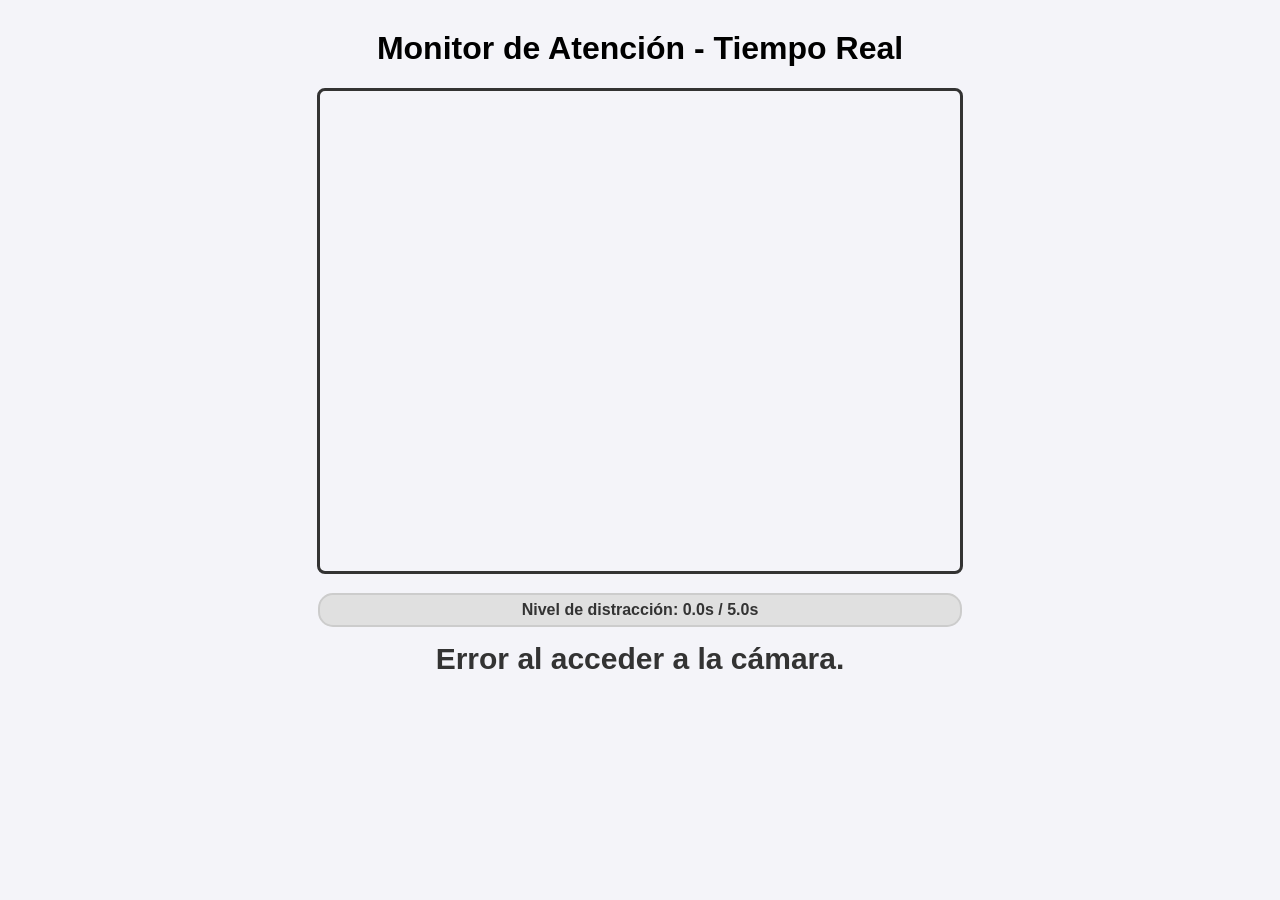
==== commit dfceb52f: "Nashe" ====
--- a/index.html
+++ b/index.html
@@ -1,106 +1,97 @@
 <!DOCTYPE html>
 <html lang="es">
+
 <head>
     <meta charset="UTF-8">
-    <title>Monitor de Atención Pro - Versión Final Documentada</title>
+    <title>Monitor de Atención - Actualización</title>
     <style>
-        /* --- 1. ESTILOS DE LA INTERFAZ BASE --- */
-        body { 
-            font-family: 'Segoe UI', sans-serif; 
-            text-align: center; 
-            margin-top: 20px; 
-            background-color: #f0f2f5; 
-        }
-
-        /* Estilo para el contenedor del video de la cámara */
-        #video { 
-            border: 4px solid #2c3e50; 
-            width: 600px; 
-            height: 450px; 
-            border-radius: 12px; 
-            transform: scaleX(-1); /* Espeja la imagen para que sea natural */
-            background-color: #000;
-        }
-
-        /* --- 2. ESTILOS DE LA BARRA DE PROGRESO --- */
+        body {
+            font-family: sans-serif;
+            text-align: center;
+            margin-top: 30px;
+            background-color: #f4f4f9;
+        }
+
+        #video {
+            border: 3px solid #333;
+            width: 640px;
+            height: 480px;
+            border-radius: 8px;
+            transform: scaleX(-1);
+        }
+
+        #estado {
+            font-size: 30px;
+            font-weight: bold;
+            margin-top: 15px;
+            color: #333;
+            transition: color 0.3s;
+        }
+
+        .alerta {
+            color: #d9534f !important;
+        }
+
         #contenedor-barra {
-            width: 600px;
-            height: 35px;
-            background-color: #d1d1d1;
-            margin: 20px auto;
-            border-radius: 20px;
-            overflow: hidden; /* Corta el exceso de la barra interna */
-            border: 2px solid #bbb;
-            position: relative; /* Permite que el texto flote encima */
+            width: 640px;
+            height: 30px;
+            background-color: #e0e0e0;
+            margin: 15px auto;
+            border-radius: 15px;
+            overflow: hidden;
+            border: 2px solid #ccc;
+            position: relative;
         }
 
         #barra {
             height: 100%;
-            width: 0%; /* Empieza vacía */
-            background-color: #2ecc71; /* Verde inicial */
-            transition: width 0.4s ease, background-color 0.4s ease;
+            width: 0%;
+            background-color: #4CAF50;
+            transition: width 0.3s ease, background-color 0.4s ease;
         }
 
         #texto-barra {
             position: absolute;
             width: 100%;
             text-align: center;
-            line-height: 35px; /* Centra el texto verticalmente */
+            line-height: 30px;
             font-weight: bold;
-            top: 0; left: 0;
-        }
-
-        /* --- 3. ESTILOS DEL RECUADRO DE ALERTA (MODAL) --- */
-        #capa-bloqueo {
-            display: none; /* Se oculta hasta que el JS lo activa */
-            position: fixed; 
-            top: 0; left: 0; 
-            width: 100%; height: 100%;
-            background: rgba(0, 0, 0, 0.85); /* Fondo negro translúcido */
-            z-index: 9999; /* Asegura que esté por encima de todo */
-            justify-content: center; 
-            align-items: center;
-        }
-
-        #cuadro-alerta {
-            background: white; 
-            padding: 40px; 
-            border-radius: 20px;
-            text-align: center; 
-            border: 5px solid #d9534f;
-            box-shadow: 0px 0px 30px rgba(217, 83, 79, 0.6);
-            max-width: 450px;
-        }
-
-        #cuadro-alerta h2 { color: #d9534f; margin: 0 0 10px 0; }
-
-        #cuadro-alerta button {
-            background: #2ecc71; 
-            color: white; 
-            border: none;
-            padding: 12px 30px; 
-            border-radius: 8px; 
-            cursor: pointer; 
-            font-size: 18px;
-            font-weight: bold;
-        }
-
-        /* Estado del texto debajo del video */
-        #estado { font-size: 24px; font-weight: 600; margin-top: 10px; }
-        .texto-alerta { color: #d9534f; }
+            color: #333;
+            top: 0;
+            left: 0;
+        }
+
+        /* Estilos para el video de alerta */
+        #contenedor-video-alerta {
+            display: none;
+            position: fixed;
+            /* Fija el elemento en la pantalla */
+            bottom: 20px;
+            /* Separación desde abajo */
+            right: 20px;
+            /* Separación desde la derecha */
+            background: white;
+            /* Fondo blanco para que el texto se lea bien */
+            padding: 10px;
+            border-radius: 10px;
+            box-shadow: 0px 4px 15px rgba(0, 0, 0, 0.3);
+            /* Sombra para resaltar */
+            z-index: 1000;
+            /* Asegura que aparezca por encima de todo lo demás */
+        }
+
+        #video-alerta {
+            border: 3px solid #d9534f;
+            border-radius: 8px;
+            width: 320px;
+            /* Reducido a la mitad */
+            height: 240px;
+        }
     </style>
 </head>
+
 <body>
-
-    <h1>Monitor de Atención Inteligente</h1>
-
-    <div id="capa-bloqueo">
-        <div id="cuadro-alerta">
-            <h2>🚨 ¡DISTRACCIÓN!</h2>
-            <p>Has superado el tiempo límite de distracción. Regresa tu atención a la pantalla.</p>
-            <button onclick="cerrarAlerta()">ENTENDIDO / VOLVER</button>
-        </div>
-    </div>
+    <h1>Monitor de Atención - Tiempo Real </h1>
 
     <video id="video" autoplay muted></video>
 
@@ -109,79 +100,65 @@
         <div id="texto-barra">Nivel de distracción: 0.0s / 5.0s</div>
     </div>
 
-    <p id="estado">Iniciando sistema...</p>
+    <div id="contenedor-video-alerta">
+        <h2>¡Atención Requerida!</h2>
+        <video id="video-alerta" controls>
+            <source src="videoskeleto.mp4" type="video/mp4">
+            Tu navegador no soporta el elemento de video.
+        </video>
+    </div>
 
     <canvas id="canvas" style="display:none;" width="640" height="480"></canvas>
+    <p id="estado">Iniciando cámara...</p>
 
     <script>
-        // ==========================================
-        // 1. CONFIGURACIÓN DE CREDENCIALES
-        // ==========================================
+        // 1. CONFIGURACIÓN DE AZURE
         const AZURE_ENDPOINT = "https://face-mpv.cognitiveservices.azure.com";
         const SUBSCRIPTION_KEY = "AnTg6Uzlo1eHaQLad6r9S1j0K4woOaYoHDJUcnLEFngSYML35ptPJQQJ99CCAC8vTInXJ3w3AAAKACOGr4jH";
 
-        // ==========================================
-        // 2. CONFIGURACIÓN DE SENSIBILIDAD
-        // ==========================================
-        const UMBRAL_YAW = 27;         // Grados permitidos para girar cabeza (izq/der)
-        const UMBRAL_PITCH_DOWN = 37;  // Grados permitidos para mirar abajo (teclado)
-        const UMBRAL_PITCH_UP = 20;    // Grados permitidos para mirar arriba
-        const UMBRAL_ALEJAMIENTO = 75; // Ancho mínimo de cara (si es menor, el usuario está lejos)
-        const FRECUENCIA_SCAN = 1000;  // ACTUALIZACIÓN: Cada 1000ms (1 segundo)
-
-        // Referencias a los elementos del HTML
+        // 2. AJUSTES DE PRECISIÓN
+        const UMBRAL_YAW = 35;
+        const UMBRAL_PITCH_DOWN = 40;
+        const UMBRAL_PITCH_UP = 20;
+        const UMBRAL_ALEJAMIENTO = 75;
+        const FRECUENCIA_SCAN = 1000;
+
         const video = document.getElementById('video');
         const canvas = document.getElementById('canvas');
         const estadoTexto = document.getElementById('estado');
         const barra = document.getElementById('barra');
         const textoBarra = document.getElementById('texto-barra');
-        const capaBloqueo = document.getElementById('capa-bloqueo');
         const ctx = canvas.getContext('2d');
 
-        // Variables de control de estado y tiempo
+        // NUEVO: Referencias al video de alerta
+        const contenedorVideoAlerta = document.getElementById('contenedor-video-alerta');
+        const videoAlerta = document.getElementById('video-alerta');
+
         let tiempoAnterior = Date.now();
         let nivelDistraccion = 0.0;
-        const LIMITE_SEGUNDOS = 5.0;     // Tiempo máximo antes de que salte el recuadro
-        const TASA_RECUPERACION = 1.2;   // Velocidad con la que baja la barra al estar atento
-        let alertaActiva = false;        // Pausa el escaneo mientras el mensaje está en pantalla
-
-        // ==========================================
-        // 3. INICIAR CÁMARA
-        // ==========================================
+        const LIMITE_SEGUNDOS = 5.0;
+        const TASA_RECUPERACION = 1.0;
+        let notificacionEnviada = false;
+
+        if ("Notification" in window && Notification.permission !== "granted") {
+            Notification.requestPermission();
+        }
+
         navigator.mediaDevices.getUserMedia({ video: true })
-            .then(stream => { 
-                video.srcObject = stream; 
-                estadoTexto.innerText = "Sistema Activo - Escaneando cada segundo";
+            .then(stream => {
+                video.srcObject = stream;
+                estadoTexto.innerText = "Analizando cada segundo...";
             })
-            .catch(err => { 
-                estadoTexto.innerText = "Error: No se encontró cámara."; 
+            .catch(err => {
+                estadoTexto.innerText = "Error al acceder a la cámara.";
             });
 
-        // ==========================================
-        // 4. FUNCIÓN PARA CERRAR EL MODAL
-        // ==========================================
-        function cerrarAlerta() {
-            capaBloqueo.style.display = "none"; // Oculta el recuadro negro
-            nivelDistraccion = 0;              // Reinicia la barra a cero
-            alertaActiva = false;              // Permite que el escaneo continúe
-            tiempoAnterior = Date.now();       // Sincroniza el tiempo para evitar saltos
-        }
-
-        // ==========================================
-        // 5. BUCLE DE ANÁLISIS (CADA 1 SEGUNDO)
-        // ==========================================
         async function analizarFrame() {
-            // Si el recuadro de alerta está abierto, no hacemos nada (ahorra dinero y recursos)
-            if (alertaActiva) return;
-
-            // Dibuja el frame del video en el canvas
             ctx.drawImage(video, 0, 0, canvas.width, canvas.height);
-            
-            // Convierte el dibujo en una imagen binaria (Blob)
+
             canvas.toBlob(async (blob) => {
                 if (!blob) return;
 
-                // Definimos la URL de Azure pidiendo los atributos de postura de cabeza y cuadro facial
                 const url = `${AZURE_ENDPOINT}/face/v1.0/detect?returnFaceAttributes=headPose`;
 
                 try {
@@ -195,79 +172,90 @@
                     });
 
                     const faces = await response.json();
-                    
-                    // Calculamos cuánto tiempo pasó realmente desde la última vez
                     let tiempoActual = Date.now();
                     let deltaT = (tiempoActual - tiempoAnterior) / 1000;
                     tiempoAnterior = tiempoActual;
-                    
                     let estaDistraido = false;
 
-                    // Lógica de evaluación de resultados de la IA
+                    if (faces.error) {
+                        estadoTexto.innerText = `Error: ${faces.error.message}`;
+                        return;
+                    }
+
                     if (!faces || faces.length === 0) {
-                        // Caso A: No hay nadie frente a la cámara
-                        estadoTexto.innerText = "Abandono la sesion";
-                        estadoTexto.className = "texto-alerta";
+                        estadoTexto.innerText = "Rostro no detectado";
+                        estadoTexto.className = "alerta";
                         estaDistraido = true;
-                    } 
-                    else {
+                    } else {
                         const faceRect = faces[0].faceRectangle;
                         const headPose = faces[0].faceAttributes.headPose;
-                        
-                        // Validamos contra los umbrales de sensibilidad configurados
+
                         let muyLejos = faceRect.width < UMBRAL_ALEJAMIENTO;
                         let distraidoYaw = Math.abs(headPose.yaw) > UMBRAL_YAW;
                         let distraidoPitch = (headPose.pitch > UMBRAL_PITCH_DOWN) || (headPose.pitch < -UMBRAL_PITCH_UP);
 
                         if (muyLejos) {
-                            estadoTexto.innerText = "Demasiado lejos";
-                            estadoTexto.className = "texto-alerta";
+                            estadoTexto.innerText = "¡Te has alejado!";
+                            estadoTexto.className = "alerta";
                             estaDistraido = true;
                         } else if (distraidoYaw || distraidoPitch) {
-                            estadoTexto.innerText = "Hubo Distraccion";
-                            estadoTexto.className = "texto-alerta";
+                            estadoTexto.innerText = "¡Distraído!";
+                            estadoTexto.className = "alerta";
                             estaDistraido = true;
                         } else {
-                            estadoTexto.innerText = "Enfocado";
+                            estadoTexto.innerText = "Concentrado";
                             estadoTexto.className = "";
                             estaDistraido = false;
                         }
                     }
 
-                    // --- MANEJO DEL ACUMULADOR (LA BARRA) ---
                     if (estaDistraido) {
-                        nivelDistraccion += deltaT; // Si está distraído, sumamos tiempo
+                        nivelDistraccion += deltaT;
                     } else {
-                        nivelDistraccion -= (deltaT * TASA_RECUPERACION); // Si está atento, restamos
-                    }
-
-                    // Forzamos que el nivel no baje de 0 ni suba de 5
+                        nivelDistraccion -= (deltaT * TASA_RECUPERACION);
+                    }
+
                     nivelDistraccion = Math.max(0, Math.min(nivelDistraccion, LIMITE_SEGUNDOS));
 
-                    // --- ACTUALIZACIÓN VISUAL ---
+                    // Actualización visual
                     let porcentaje = (nivelDistraccion / LIMITE_SEGUNDOS) * 100;
                     barra.style.width = porcentaje + "%";
                     textoBarra.innerText = `Nivel de distracción: ${nivelDistraccion.toFixed(1)}s / ${LIMITE_SEGUNDOS}s`;
 
-                    // Colores dinámicos según el peligro
-                    if (porcentaje < 40) barra.style.backgroundColor = "#2ecc71"; // Verde
-                    else if (porcentaje < 80) barra.style.backgroundColor = "#f1c40f"; // Amarillo
-                    else barra.style.backgroundColor = "#e74c3c"; // Rojo
-
-                    // --- ACTIVAR ALERTA DE RECUADRO ---
-                    if (nivelDistraccion >= LIMITE_SEGUNDOS) {
-                        alertaActiva = true;
-                        capaBloqueo.style.display = "flex"; // Muestra el modal oscuro
+                    if (porcentaje < 40) barra.style.backgroundColor = "#4CAF50";
+                    else if (porcentaje < 80) barra.style.backgroundColor = "#FF9800";
+                    else barra.style.backgroundColor = "#f44336";
+
+                    // LÓGICA DE ALERTA MODIFICADA
+                    if (nivelDistraccion >= LIMITE_SEGUNDOS && !notificacionEnviada) {
+                        // 1. Enviar notificación del navegador
+                        if (Notification.permission === "granted") {
+                            new Notification("¡Alerta!", { body: "Vuelve a la pantalla." });
+                        }
+
+                        // 2. Mostrar y reproducir el video local
+                        contenedorVideoAlerta.style.display = "block";
+                        videoAlerta.currentTime = 0; // Reinicia el video desde el inicio
+                        videoAlerta.play().catch(e => console.log("El navegador bloqueó el autoplay con sonido. Haz clic en la página antes.", e));
+
+                        notificacionEnviada = true;
+                    }
+                    else if (nivelDistraccion === 0 && notificacionEnviada) {
+                        // Ocultar y pausar el video cuando el usuario vuelva a estar concentrado
+                        notificacionEnviada = false;
+                        contenedorVideoAlerta.style.display = "none";
+                        videoAlerta.pause();
                     }
 
                 } catch (error) {
-                    console.error("Error al conectar con Azure:", error);
+                    console.error("Error:", error);
                 }
             }, 'image/jpeg');
         }
 
-        // Iniciamos el intervalo de escaneo cada 1 segundo (1000ms)
+        // Ejecutar inmediatamente la primera vez y luego cada segundo
         setInterval(analizarFrame, FRECUENCIA_SCAN);
     </script>
 </body>
+
 </html>
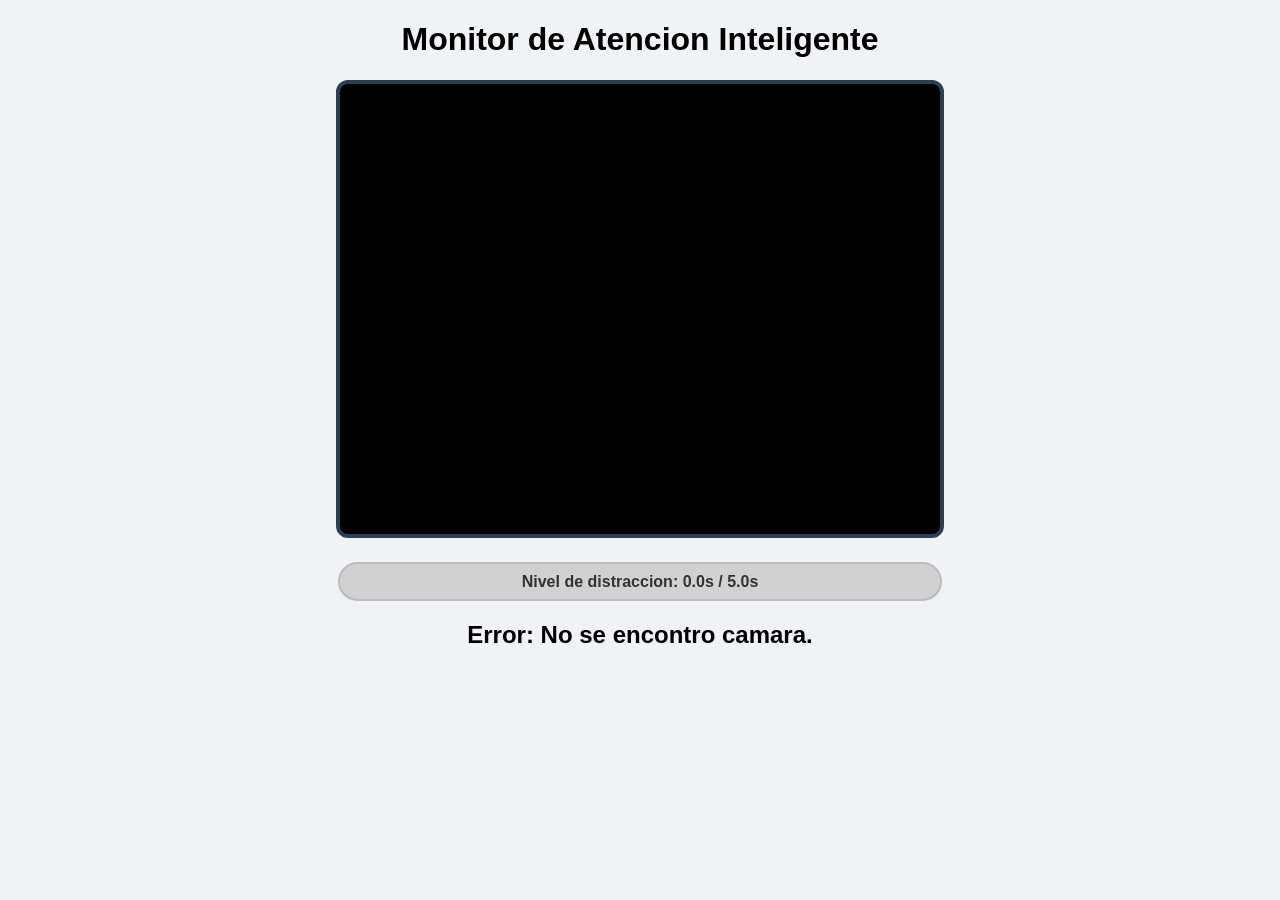
==== commit 7848b20b: "2 Version fusionada con video" ====
--- a/index.html
+++ b/index.html
@@ -1,161 +1,185 @@
 <!DOCTYPE html>
 <html lang="es">
-
 <head>
     <meta charset="UTF-8">
-    <title>Monitor de Atención - Actualización</title>
+    <title>Monitor de Atencion Pro - Version Final</title>
     <style>
-        body {
-            font-family: sans-serif;
-            text-align: center;
-            margin-top: 30px;
-            background-color: #f4f4f9;
-        }
-
-        #video {
-            border: 3px solid #333;
-            width: 640px;
-            height: 480px;
-            border-radius: 8px;
-            transform: scaleX(-1);
-        }
-
-        #estado {
-            font-size: 30px;
-            font-weight: bold;
-            margin-top: 15px;
-            color: #333;
-            transition: color 0.3s;
-        }
-
-        .alerta {
-            color: #d9534f !important;
-        }
-
+        /* --- 1. ESTILOS DE LA INTERFAZ BASE --- */
+        body { 
+            font-family: 'Segoe UI', sans-serif; 
+            text-align: center; 
+            margin-top: 20px; 
+            background-color: #f0f2f5; 
+        }
+
+        #video { 
+            border: 4px solid #2c3e50; 
+            width: 600px; 
+            height: 450px; 
+            border-radius: 12px; 
+            transform: scaleX(-1); 
+            background-color: #000;
+        }
+
+        /* --- ESTILO PARA EL VIDEO DE LA DERECHA --- */
+        #video-derecha {
+            display: none; /* Oculto por defecto */
+            position: fixed;
+            top: 50%;
+            right: 20px;
+            transform: translateY(-50%);
+            width: 300px; 
+            border: 4px solid #d9534f; /* Borde rojo para que combine con la alerta */
+            border-radius: 12px;
+            background-color: #000;
+            z-index: 10000; /* Por encima de la capa de bloqueo */
+            box-shadow: 0px 0px 20px rgba(217, 83, 79, 0.8);
+        }
+
+        /* --- 2. ESTILOS DE LA BARRA DE PROGRESO --- */
         #contenedor-barra {
-            width: 640px;
-            height: 30px;
-            background-color: #e0e0e0;
-            margin: 15px auto;
-            border-radius: 15px;
-            overflow: hidden;
-            border: 2px solid #ccc;
-            position: relative;
+            width: 600px;
+            height: 35px;
+            background-color: #d1d1d1;
+            margin: 20px auto;
+            border-radius: 20px;
+            overflow: hidden; 
+            border: 2px solid #bbb;
+            position: relative; 
         }
 
         #barra {
             height: 100%;
-            width: 0%;
-            background-color: #4CAF50;
-            transition: width 0.3s ease, background-color 0.4s ease;
+            width: 0%; 
+            background-color: #2ecc71; 
+            transition: width 0.4s ease, background-color 0.4s ease;
         }
 
         #texto-barra {
             position: absolute;
             width: 100%;
             text-align: center;
-            line-height: 30px;
+            line-height: 35px; 
             font-weight: bold;
+            top: 0; left: 0;
             color: #333;
-            top: 0;
-            left: 0;
-        }
-
-        /* Estilos para el video de alerta */
-        #contenedor-video-alerta {
-            display: none;
-            position: fixed;
-            /* Fija el elemento en la pantalla */
-            bottom: 20px;
-            /* Separación desde abajo */
-            right: 20px;
-            /* Separación desde la derecha */
-            background: white;
-            /* Fondo blanco para que el texto se lea bien */
-            padding: 10px;
-            border-radius: 10px;
-            box-shadow: 0px 4px 15px rgba(0, 0, 0, 0.3);
-            /* Sombra para resaltar */
-            z-index: 1000;
-            /* Asegura que aparezca por encima de todo lo demás */
-        }
-
-        #video-alerta {
-            border: 3px solid #d9534f;
-            border-radius: 8px;
-            width: 320px;
-            /* Reducido a la mitad */
-            height: 240px;
-        }
+        }
+
+        /* --- 3. ESTILOS DEL RECUADRO DE ALERTA (MODAL) --- */
+        #capa-bloqueo {
+            display: none; 
+            position: fixed; 
+            top: 0; left: 0; 
+            width: 100%; height: 100%;
+            background: rgba(0, 0, 0, 0.85); 
+            z-index: 9999; 
+            justify-content: center; 
+            align-items: center;
+        }
+
+        #cuadro-alerta {
+            background: white; 
+            padding: 40px; 
+            border-radius: 20px;
+            text-align: center; 
+            border: 5px solid #d9534f;
+            box-shadow: 0px 0px 30px rgba(217, 83, 79, 0.6);
+            max-width: 450px;
+        }°
+
+        #cuadro-alerta h2 { color: #d9534f; margin: 0 0 10px 0; }
+
+        #cuadro-alerta button {
+            background: #2ecc71; 
+            color: white; °°
+            border: none;
+            padding: 12px 30px; 
+            border-radius: 8px; 
+            cursor: pointer; 
+            font-size: 18px;
+            font-weight: bold;
+        }
+
+        #estado { font-size: 24px; font-weight: 600; margin-top: 10px; }
+        .texto-alerta { color: #d9534f; }
     </style>
 </head>
-
 <body>
-    <h1>Monitor de Atención - Tiempo Real </h1>
+
+    <h1>Monitor de Atencion Inteligente</h1>
+
+    <video id="video-derecha" loop controls>
+        <source src="videoskeleto.mp4" type="video/mp4">
+        Tu navegador no soporta el elemento de video.
+    </video>
+
+    <div id="capa-bloqueo">
+        <div id="cuadro-alerta">
+            <h2>🚨 ¡DISTRACCION!</h2>
+            <p>Has superado el tiempo limite de distraccion. Regresa tu atencion a la pantalla.</p>
+            <button onclick="cerrarAlerta()">ENTENDIDO / VOLVER</button>
+        </div>
+    </div>
 
     <video id="video" autoplay muted></video>
 
     <div id="contenedor-barra">
         <div id="barra"></div>
-        <div id="texto-barra">Nivel de distracción: 0.0s / 5.0s</div>
+        <div id="texto-barra">Nivel de distraccion: 0.0s / 5.0s</div>
     </div>
 
-    <div id="contenedor-video-alerta">
-        <h2>¡Atención Requerida!</h2>
-        <video id="video-alerta" controls>
-            <source src="videoskeleto.mp4" type="video/mp4">
-            Tu navegador no soporta el elemento de video.
-        </video>
-    </div>
+    <p id="estado">Iniciando sistema...</p>
 
     <canvas id="canvas" style="display:none;" width="640" height="480"></canvas>
-    <p id="estado">Iniciando cámara...</p>
 
     <script>
-        // 1. CONFIGURACIÓN DE AZURE
         const AZURE_ENDPOINT = "https://face-mpv.cognitiveservices.azure.com";
         const SUBSCRIPTION_KEY = "AnTg6Uzlo1eHaQLad6r9S1j0K4woOaYoHDJUcnLEFngSYML35ptPJQQJ99CCAC8vTInXJ3w3AAAKACOGr4jH";
 
-        // 2. AJUSTES DE PRECISIÓN
-        const UMBRAL_YAW = 35;
-        const UMBRAL_PITCH_DOWN = 40;
-        const UMBRAL_PITCH_UP = 20;
-        const UMBRAL_ALEJAMIENTO = 75;
-        const FRECUENCIA_SCAN = 1000;
+        const UMBRAL_YAW = 27;         
+        const UMBRAL_PITCH_DOWN = 37;  
+        const UMBRAL_PITCH_UP = 20;    
+        const UMBRAL_ALEJAMIENTO = 75; 
+        const FRECUENCIA_SCAN = 1500;  
 
         const video = document.getElementById('video');
         const canvas = document.getElementById('canvas');
         const estadoTexto = document.getElementById('estado');
         const barra = document.getElementById('barra');
         const textoBarra = document.getElementById('texto-barra');
+        const capaBloqueo = document.getElementById('capa-bloqueo');
+        const videoDerecha = document.getElementById('video-derecha'); // NUEVO
         const ctx = canvas.getContext('2d');
-
-        // NUEVO: Referencias al video de alerta
-        const contenedorVideoAlerta = document.getElementById('contenedor-video-alerta');
-        const videoAlerta = document.getElementById('video-alerta');
 
         let tiempoAnterior = Date.now();
         let nivelDistraccion = 0.0;
-        const LIMITE_SEGUNDOS = 5.0;
-        const TASA_RECUPERACION = 1.0;
-        let notificacionEnviada = false;
-
-        if ("Notification" in window && Notification.permission !== "granted") {
-            Notification.requestPermission();
-        }
+        const LIMITE_SEGUNDOS = 5.0;     
+        const TASA_RECUPERACION = 1.2;   
+        let alertaActiva = false;        
 
         navigator.mediaDevices.getUserMedia({ video: true })
-            .then(stream => {
-                video.srcObject = stream;
-                estadoTexto.innerText = "Analizando cada segundo...";
+            .then(stream => { 
+                video.srcObject = stream; 
+                estadoTexto.innerText = "Sistema Activo - Escaneando cada segundo";
             })
-            .catch(err => {
-                estadoTexto.innerText = "Error al acceder a la cámara.";
+            .catch(err => { 
+                estadoTexto.innerText = "Error: No se encontro camara."; 
             });
 
+        function cerrarAlerta() {
+            capaBloqueo.style.display = "none"; 
+            videoDerecha.style.display = "none"; // Oculta el video de la derecha
+            videoDerecha.pause();                // Pausa el video
+            nivelDistraccion = 0;              
+            alertaActiva = false;              
+            tiempoAnterior = Date.now();       
+        }
+
         async function analizarFrame() {
+            if (alertaActiva) return;
+
             ctx.drawImage(video, 0, 0, canvas.width, canvas.height);
-
+            
             canvas.toBlob(async (blob) => {
                 if (!blob) return;
 
@@ -172,90 +196,74 @@
                     });
 
                     const faces = await response.json();
+                    
                     let tiempoActual = Date.now();
                     let deltaT = (tiempoActual - tiempoAnterior) / 1000;
                     tiempoAnterior = tiempoActual;
+                    
                     let estaDistraido = false;
 
-                    if (faces.error) {
-                        estadoTexto.innerText = `Error: ${faces.error.message}`;
-                        return;
-                    }
-
                     if (!faces || faces.length === 0) {
-                        estadoTexto.innerText = "Rostro no detectado";
-                        estadoTexto.className = "alerta";
+                        estadoTexto.innerText = "Abandono la sesion";
+                        estadoTexto.className = "texto-alerta";
                         estaDistraido = true;
-                    } else {
+                    } 
+                    else {
                         const faceRect = faces[0].faceRectangle;
                         const headPose = faces[0].faceAttributes.headPose;
-
+                        
                         let muyLejos = faceRect.width < UMBRAL_ALEJAMIENTO;
                         let distraidoYaw = Math.abs(headPose.yaw) > UMBRAL_YAW;
                         let distraidoPitch = (headPose.pitch > UMBRAL_PITCH_DOWN) || (headPose.pitch < -UMBRAL_PITCH_UP);
 
                         if (muyLejos) {
-                            estadoTexto.innerText = "¡Te has alejado!";
-                            estadoTexto.className = "alerta";
+                            estadoTexto.innerText = "Demasiado lejos";
+                            estadoTexto.className = "texto-alerta";
                             estaDistraido = true;
                         } else if (distraidoYaw || distraidoPitch) {
-                            estadoTexto.innerText = "¡Distraído!";
-                            estadoTexto.className = "alerta";
+                            estadoTexto.innerText = "Hubo Distraccion";
+                            estadoTexto.className = "texto-alerta";
                             estaDistraido = true;
                         } else {
-                            estadoTexto.innerText = "Concentrado";
+                            estadoTexto.innerText = "Enfocado";
                             estadoTexto.className = "";
                             estaDistraido = false;
                         }
                     }
 
                     if (estaDistraido) {
-                        nivelDistraccion += deltaT;
+                        nivelDistraccion += deltaT; 
                     } else {
-                        nivelDistraccion -= (deltaT * TASA_RECUPERACION);
+                        nivelDistraccion -= (deltaT * TASA_RECUPERACION); 
                     }
 
                     nivelDistraccion = Math.max(0, Math.min(nivelDistraccion, LIMITE_SEGUNDOS));
 
-                    // Actualización visual
                     let porcentaje = (nivelDistraccion / LIMITE_SEGUNDOS) * 100;
                     barra.style.width = porcentaje + "%";
-                    textoBarra.innerText = `Nivel de distracción: ${nivelDistraccion.toFixed(1)}s / ${LIMITE_SEGUNDOS}s`;
-
-                    if (porcentaje < 40) barra.style.backgroundColor = "#4CAF50";
-                    else if (porcentaje < 80) barra.style.backgroundColor = "#FF9800";
-                    else barra.style.backgroundColor = "#f44336";
-
-                    // LÓGICA DE ALERTA MODIFICADA
-                    if (nivelDistraccion >= LIMITE_SEGUNDOS && !notificacionEnviada) {
-                        // 1. Enviar notificación del navegador
-                        if (Notification.permission === "granted") {
-                            new Notification("¡Alerta!", { body: "Vuelve a la pantalla." });
-                        }
-
-                        // 2. Mostrar y reproducir el video local
-                        contenedorVideoAlerta.style.display = "block";
-                        videoAlerta.currentTime = 0; // Reinicia el video desde el inicio
-                        videoAlerta.play().catch(e => console.log("El navegador bloqueó el autoplay con sonido. Haz clic en la página antes.", e));
-
-                        notificacionEnviada = true;
+                    textoBarra.innerText = `Nivel de distraccion: ${nivelDistraccion.toFixed(1)}s / ${LIMITE_SEGUNDOS}s`;
+
+                    if (porcentaje < 40) barra.style.backgroundColor = "#2ecc71"; 
+                    else if (porcentaje < 80) barra.style.backgroundColor = "#f1c40f"; 
+                    else barra.style.backgroundColor = "#e74c3c"; 
+
+                    if (nivelDistraccion >= LIMITE_SEGUNDOS) {
+                        alertaActiva = true;
+                        capaBloqueo.style.display = "flex"; 
+                        
+                        // Mostrar y reproducir el video de la derecha
+                        videoDerecha.style.display = "block";
+                        videoDerecha.currentTime = 0;
+                        videoDerecha.play().catch(e => console.log("Bloqueado por el navegador", e));
                     }
-                    else if (nivelDistraccion === 0 && notificacionEnviada) {
-                        // Ocultar y pausar el video cuando el usuario vuelva a estar concentrado
-                        notificacionEnviada = false;
-                        contenedorVideoAlerta.style.display = "none";
-                        videoAlerta.pause();
-                    }
 
                 } catch (error) {
-                    console.error("Error:", error);
+                    console.error("Error al conectar con Azure:", error);
                 }
             }, 'image/jpeg');
         }
 
-        // Ejecutar inmediatamente la primera vez y luego cada segundo
         setInterval(analizarFrame, FRECUENCIA_SCAN);
     </script>
 </body>
-
 </html>
